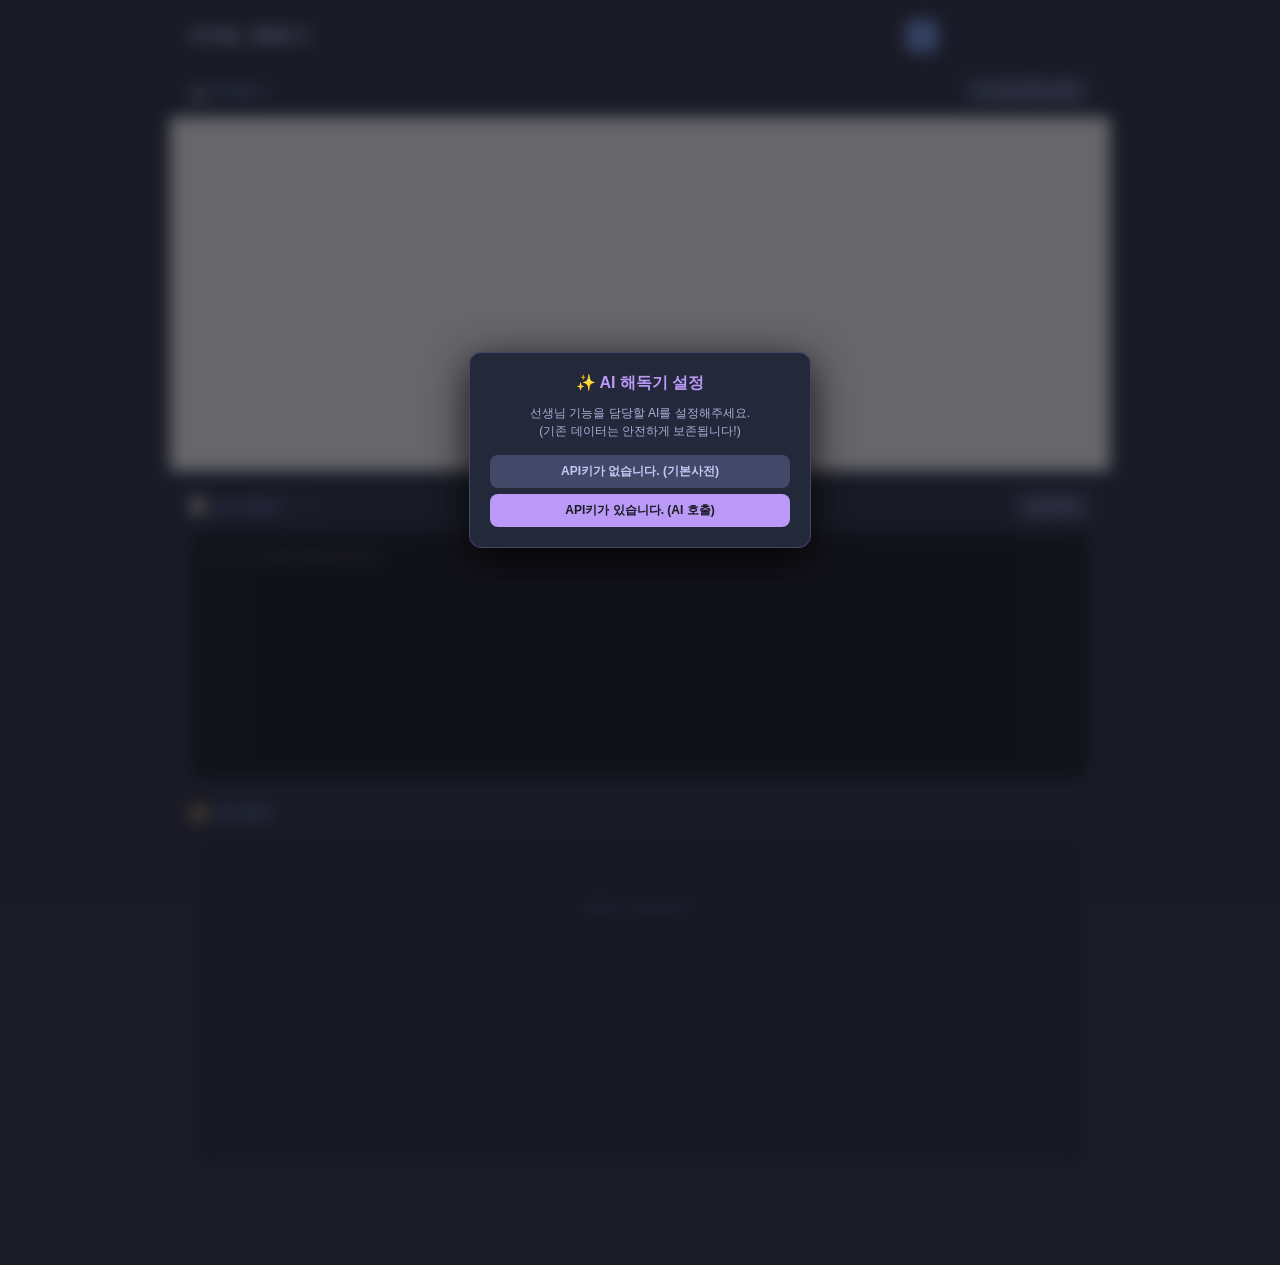
==== htmlcode.html @ d8a6dd20 "Update htmlcode.html" ====
<!DOCTYPE html>
<html lang="ko">
<head>
    <meta charset="UTF-8">
    <meta name="viewport" content="width=device-width, initial-scale=1.0, maximum-scale=1.0, user-scalable=no">
    <title>HTML 해독기</title>
    <style>
        body { background: #1a1b26; color: #a9b1d6; font-family: 'Malgun Gothic', sans-serif; margin: 0; padding: 20px; padding-bottom: 100px; display: flex; justify-content: center; overflow-x: hidden; }
        .app-wrapper { width: 100%; max-width: 900px; transition: filter 0.3s; }
        .blurred { filter: blur(8px) brightness(0.6); pointer-events: none; user-select: none; }
        .app-container { display: flex; flex-direction: column; gap: 20px; }
        
        .top-nav-bar { display: flex; justify-content: space-between; align-items: center; margin-bottom: 5px; flex-wrap: wrap; gap: 10px; }
        .tracker-title { font-size: 20px; font-weight: bold; color: #c0caf5; display: flex; align-items: center; gap: 10px; }
        .slot-container { display: flex; gap: 6px; }
        .slot-btn { background: #24283b; color: #565f89; border: 1px solid #414868; border-radius: 6px; width: 32px; height: 32px; font-size: 14px; font-weight: bold; cursor: pointer; transition: 0.2s; padding: 0; }
        .slot-btn.active { background: #7aa2f7; color: #1a1b26; border-color: #7aa2f7; }
        .section-title { font-size: 14px; font-weight: bold; color: #7aa2f7; margin-bottom: 10px; display: flex; align-items: center; justify-content: space-between; }
        
        .box-base { background: #24283b; border: 1px solid #414868; border-radius: 12px; padding: 15px; }
        
        .preview-box {
            background: #fff radial-gradient(#e2e8f0 1px, transparent 0);
            background-size: 15px 15px;
            border-top: 2px dashed #565f89;
            border-bottom: 2px dashed #565f89;
            border-left: none;
            border-right: none;
            border-radius: 0;
            margin: 0 -20px;
            padding: 22px 16px 24px 16px;
            height: 356px;
            box-sizing: border-box;
            overflow-y: auto;
            overflow-x: hidden;
            color: #333;
            font-family: system-ui, -apple-system, 'Noto Sans KR', sans-serif;
            -webkit-text-size-adjust: 100%;
        }

        .preview-box * {
            box-sizing: border-box !important;
        }

        .preview-highlight {
            outline: 2px solid rgba(247, 118, 142, 0.5) !important;
            outline-offset: -2px !important;
            box-shadow: inset 0 0 10px rgba(247, 118, 142, 0.15) !important;
            transition: outline 0.1s, box-shadow 0.1s;
            position: relative;
            z-index: 10;
        }
        
        .code-textarea { width: 100%; height: 250px; background: #16161e; color: #9ece6a; border: 1px solid #414868; border-radius: 12px; padding: 15px; font-family: Consolas, monospace; font-size: 13px; box-sizing: border-box; outline: none; resize: vertical; line-height: 1.5; }
        .code-textarea:focus { border-color: #7aa2f7; box-shadow: 0 0 0 2px rgba(122, 162, 247, 0.2); }
        .code-textarea::selection { background: #364A82; color: #fff; }
        .structure-box { min-height: 300px; max-height: 500px; overflow-y: auto; }
        
        .usage-bar { display: none; background: rgba(187, 154, 247, 0.1); border: 1px dashed #bb9af7; border-radius: 8px; padding: 12px 15px; align-items: center; justify-content: space-between; margin-bottom: 5px; }
        .usage-bar.active { display: flex; }
        .usage-text { font-size: 12px; font-weight: bold; color: #bb9af7; }
        .usage-subtext { font-size: 11px; color: #a9b1d6; }

        .tree-node { margin: 4px 0; font-size: 13px; line-height: 1.4; }
        .tree-summary { display: inline-block; padding: 6px 10px; background: #1f2335; border: 1px solid #414868; border-radius: 6px; cursor: pointer; transition: 0.2s; color: #c0caf5; user-select: none; font-weight: bold; }
        .tree-summary:hover { background: #7aa2f7; color: #1a1b26; border-color: #7aa2f7; }
        .prop-list { margin: 5px 0 10px 15px; display: flex; flex-direction: column; gap: 4px; }
        .prop-item { display: flex; padding: 4px 8px; background: #1a1b26; border: 1px dashed #414868; border-radius: 4px; cursor: pointer; font-size: 12px; transition: 0.2s; color: #a9b1d6; }
        .prop-item:hover { background: #364A82; color: #fff; border-color: #7aa2f7; }
        .prop-name { color: #9ece6a; font-weight: bold; width: 140px; flex-shrink: 0; }
        .prop-value { color: #c0caf5; text-overflow: ellipsis; overflow: hidden; white-space: nowrap; }
        .tree-children { margin-left: 15px; padding-left: 10px; border-left: 2px dashed #414868; margin-top: 4px; display: flex; flex-direction: column; }
        .badge { display: inline-block; padding: 2px 6px; border-radius: 4px; font-size: 11px; font-weight: bold; margin-right: 6px; background: #414868; color: #a9b1d6; }
        .badge.box { background: #7aa2f7; color: #1a1b26; }
        .badge.text { background: #bb9af7; color: #1a1b26; }
        .badge.special { background: #f7768e; color: #1a1b26; }
        .empty-msg { text-align: center; color: #565f89; font-size: 13px; margin-top: 50px; }
        
        .action-btn { background: #414868; color: #c0caf5; border: none; border-radius: 6px; padding: 6px 12px; font-size: 12px; font-weight: bold; cursor: pointer; transition: 0.2s; }
        details > summary { list-style: none; }
        details > summary::-webkit-details-marker { display: none; }
        details[open] > summary { background: #364A82; border-color: #7aa2f7; color: #fff; }

        ::-webkit-scrollbar { width: 8px; }
        ::-webkit-scrollbar-track { background: #1a1b26; }
        ::-webkit-scrollbar-thumb { background: #414868; border-radius: 4px; }
        
        .bulb-btn { position: fixed; bottom: 30px; right: 30px; width: 55px; height: 55px; border-radius: 50%; background: #bb9af7; color: #1a1b26; font-size: 26px; display: none; align-items: center; justify-content: center; box-shadow: 0 4px 15px rgba(0,0,0,0.6); cursor: pointer; z-index: 10000; border: none; transition: transform 0.2s, filter 0.2s; }
        .bulb-btn:hover { filter: brightness(1.1); transform: scale(1.05); }

        .explanation-popup { position: fixed; bottom: 25px; left: 25px; width: 330px; background: #1f2335; border: 2px solid #bb9af7; border-radius: 12px; padding: 15px; box-shadow: 0 10px 30px rgba(0,0,0,0.6); z-index: 9999; display: flex; flex-direction: column; gap: 8px; transform: translateX(-150%); opacity: 0; visibility: hidden; pointer-events: none; transition: transform 0.4s cubic-bezier(0.175, 0.885, 0.32, 1.275), opacity 0.4s, visibility 0.4s; }
        .explanation-popup.show { transform: translateX(0); opacity: 1; visibility: visible; pointer-events: auto; }
        
        .popup-header { display: flex; justify-content: space-between; align-items: center; border-bottom: 1px dashed #414868; padding-bottom: 6px; }
        .popup-title { color: #bb9af7; font-weight: bold; font-size: 14px; display: flex; align-items: center; gap: 6px; }
        
        .popup-reset-btn { font-size: 11px; font-weight: bold; border: 1px solid #414868; padding: 3px 6px; border-radius: 4px; background: transparent; color: #a9b1d6; cursor: pointer; transition: 0.2s; }
        .popup-reset-btn:hover { color: #f7768e; border-color: #f7768e; }
        .popup-min-btn { background: none; border: none; color: #a9b1d6; font-size: 24px; cursor: pointer; padding: 0; font-weight: bold; line-height: 1; margin-top: -4px; transition: 0.2s; }
        .popup-min-btn:hover { color: #bb9af7; }
        .popup-close-btn { background: none; border: none; color: #a9b1d6; font-size: 20px; cursor: pointer; padding: 0; line-height: 1; transition: 0.2s; }
        .popup-close-btn:hover { color: #f7768e; }
        
        .popup-prop-name { color: #1a1b26; font-weight: bold; font-size: 14px; background: #bb9af7; padding: 5px; border-radius: 6px; text-align: center; margin-bottom: 2px; }
        
        .chat-log { max-height: 250px; overflow-y: auto; padding-right: 5px; display: flex; flex-direction: column; gap: 8px; margin-top: 5px; }
        .chat-msg { font-size: 13px; line-height: 1.5; padding: 10px; border-radius: 8px; word-break: keep-all; }
        .chat-msg.ai { background: #24283b; color: #c0caf5; border: 1px solid #414868; border-top-left-radius: 0; }
        .chat-msg.user { background: #364A82; color: #fff; align-self: flex-end; border-top-right-radius: 0; }
        
        .ai-req-btn { background: transparent; border: 1px solid #bb9af7; color: #bb9af7; width: 100%; padding: 10px; border-radius: 8px; font-size: 13px; font-weight: bold; cursor: pointer; transition: 0.2s; margin-top: 5px; }
        .chat-input-row { display: flex; gap: 5px; margin-top: 5px; }
        .chat-input { flex: 1; background: #1a1b26; border: 1px solid #414868; color: #c0caf5; padding: 8px 12px; border-radius: 20px; font-size: 12px; outline: none; }
        .chat-send-btn { background: #bb9af7; color: #1a1b26; border: none; border-radius: 20px; padding: 0 12px; font-weight: bold; cursor: pointer; font-size: 12px; }

        .intro-overlay { position: fixed; top: 0; left: 0; width: 100%; height: 100%; z-index: 10000; display: flex; justify-content: center; align-items: center; background: rgba(26, 27, 38, 0.4); }
        .intro-box { background: #24283b; border: 1px solid #414868; border-radius: 12px; padding: 20px; width: 90%; max-width: 300px; box-shadow: 0 10px 40px rgba(0,0,0,0.8); display: flex; flex-direction: column; gap: 10px; text-align: center; }
        .intro-box h2 { margin: 0; font-size: 16px; color: #bb9af7; }
        .intro-box p { margin: 0; font-size: 12px; color: #a9b1d6; line-height: 1.5; }
        .intro-btn-group { display: flex; flex-direction: column; gap: 6px; margin-top: 5px; }
        .intro-btn { padding: 8px; font-size: 12px; font-weight: bold; border-radius: 8px; border: none; cursor: pointer; transition: 0.2s; }
        .btn-no-api { background: #414868; color: #c0caf5; }
        .btn-yes-api { background: #bb9af7; color: #1a1b26; }
        .api-input-container { display: none; flex-direction: column; gap: 8px; margin-top: 5px; }
        .api-input { padding: 8px; border-radius: 8px; border: 1px solid #414868; background: #1a1b26; color: #c0caf5; outline: none; font-size: 12px; }

        @media (hover: hover) {
            .action-btn:hover, .slot-btn:hover:not(.active) { background: #414868; color: #c0caf5; }
            .popup-close-btn:hover { color: #f7768e; }
            .intro-btn:hover { filter: brightness(1.1); }
            .ai-req-btn:hover { background: #bb9af7; color: #1a1b26; }
        }
        @media (max-width: 768px) {
            .explanation-popup { left: 50%; bottom: 20px; transform: translate(-50%, 150%); width: 90vw; max-width: 330px; }
            .explanation-popup.show { transform: translate(-50%, 0); }
        }
    </style>
</head>
<body>

    <div id="introOverlay" class="intro-overlay">
        <div class="intro-box">
            <h2>✨ AI 해독기 설정</h2>
            <p>선생님 기능을 담당할 AI를 설정해주세요.<br>(기존 데이터는 안전하게 보존됩니다!)</p>
            <div class="intro-btn-group" id="introBtnGroup">
                <button class="intro-btn btn-no-api" onclick="selectNoApi()">API키가 없습니다. (기본사전)</button>
                <button class="intro-btn btn-yes-api" onclick="selectYesApi()">API키가 있습니다. (AI 호출)</button>
            </div>
            <div class="api-input-container" id="apiInputContainer">
                <input type="text" id="introApiInput" class="api-input" placeholder="AIzaSy... (API 키 붙여넣기)">
                <button class="intro-btn btn-yes-api" onclick="submitApiKey()">입력 완료 및 시작</button>
            </div>
        </div>
    </div>

    <div id="appWrapper" class="app-wrapper blurred">
        <div class="app-container">
            <div class="top-nav-bar">
                <div class="tracker-title">HTML 해독기</div>
                <div class="slot-container">
                    <button class="slot-btn active" id="slot-1" onclick="switchSlot(1)">1</button>
                    <button class="slot-btn" id="slot-2" onclick="switchSlot(2)">2</button>
                    <button class="slot-btn" id="slot-3" onclick="switchSlot(3)">3</button>
                    <button class="slot-btn" id="slot-4" onclick="switchSlot(4)">4</button>
                    <button class="slot-btn" id="slot-5" onclick="switchSlot(5)">5</button>
                </div>
            </div>

            <div>
                <div class="section-title">
                    <span>💻 미리보기</span>
                    <button class="action-btn" id="toggleTrackerBtn" onclick="toggleTracker()">🔍 위치 추적: OFF</button>
                </div>
                <div id="previewBox" class="preview-box"></div>
            </div>

            <div>
                <!-- 👇 신규 추가: 코드 편집기 글자수 표시 기능 적용 -->
                <div class="section-title">
                    <span style="display:flex; align-items:center; gap:8px;">
                        📝 코드 편집기 
                        <span id="charCount" style="font-size:12px; color:#565f89; font-weight:normal;">(0자)</span>
                    </span>
                    <button class="action-btn" onclick="copyCode()">코드 복사</button>
                </div>
                <div class="code-editor-container">
                    <textarea id="codeEditor" class="code-textarea" placeholder="여기에 코드를 붙여넣으세요."></textarea>
                </div>
            </div>

            <div id="usageBar" class="usage-bar">
                <span class="usage-text" id="usageCountText">오늘 AI 질문: 0회 / 500회 (매일 밤 12시 초기화)</span>
                <span class="usage-subtext">Gemini 3.5 Flash-Lite 가동 중</span>
            </div>

            <div>
                <div class="section-title">📁 구조 분석</div>
                <div id="structureBox" class="box-base structure-box">
                    <div class="empty-msg">분석 결과가 나타납니다.</div>
                </div>
            </div>
        </div>
    </div>

    <button id="bulbBtn" class="bulb-btn" onclick="maximizeExplanation()">💡</button>

    <div id="explanationPopup" class="explanation-popup">
        <div class="popup-header">
            <div style="display:flex; gap:8px; align-items:center;">
                <span class="popup-title">✨ AI 코딩 상담소</span>
                <button class="popup-reset-btn" onclick="resetCurrentChat()">🔄 초기화</button>
            </div>
            <div style="display:flex; gap:12px; align-items:center;">
                <button class="popup-min-btn" onclick="minimizeExplanation()">−</button>
                <button class="popup-close-btn" onclick="closeExplanation()">✕</button>
            </div>
        </div>
        <div class="popup-prop-name" id="popupPropName">속성 이름</div>
        <div id="chatLog" class="chat-log"></div>
        <div class="chat-input-row" id="chatInputRow" style="display: none;">
            <input type="text" id="chatInput" class="chat-input" placeholder="궁금한 점을 더 물어보세요!" onkeypress="if(event.key==='Enter') sendChatMsg()">
            <button class="chat-send-btn" onclick="sendChatMsg()">전송</button>
        </div>
    </div>

    <script>
        const $ = id => document.getElementById(id);
        const MODEL_NAME = "gemini-3.5-flash-lite";
        const MAX_USAGE = 500;
        
        let geminiApiKey = null, currentSlot = 1, chatMemories = {}, currKey = '', currVal = '';
        let isTrackerOn = false, domElementMap = [];

        const UI = {
            app: $('appWrapper'), intro: $('introOverlay'), usageBar: $('usageBar'), usageTxt: $('usageCountText'),
            preview: $('previewBox'), editor: $('codeEditor'), tree: $('structureBox'),
            bulb: $('bulbBtn'), popup: $('explanationPopup'), log: $('chatLog'), chatRow: $('chatInputRow'), chatIn: $('chatInput'), propName: $('popupPropName')
        };
        const store = { get: k => localStorage.getItem(k), set: (k,v) => localStorage.setItem(k, v), getObj: k => JSON.parse(localStorage.getItem(k))||null, setObj: (k,v) => localStorage.setItem(k, JSON.stringify(v)) };

        window.onload = () => { loadData(1); const k = store.get('savedGeminiKey'); if(k) $('introApiInput').value = k; }

        const selectNoApi = () => { geminiApiKey = null; closeIntro(); };
        const selectYesApi = () => { $('introBtnGroup').style.display = 'none'; $('apiInputContainer').style.display = 'flex'; };
        const submitApiKey = () => {
            const k = $('introApiInput').value.trim();
            if(k) { geminiApiKey = k; store.set('savedGeminiKey', k); updateUsage(); closeIntro(); } else alert('API 키를 입력해주세요!');
        };
        const closeIntro = () => { UI.intro.style.display = 'none'; UI.app.classList.remove('blurred'); };

        function updateUsage() {
            if(!geminiApiKey) return;
            UI.usageBar.classList.add('active');
            const today = new Date().toDateString();
            let data = store.getObj('geminiUsage') || { d: today, c: 0 };
            if (data.d !== today) { data = { d: today, c: 0 }; store.setObj('geminiUsage', data); }
            
            let stat = data.c >= MAX_USAGE ? `<span style="color:#f7768e;">(100% 소진! 내일 초기화)</span>` : 
                       data.c >= 450 ? `<span style="color:#e0af68;">(한도 임박! 내일 초기화)</span>` : `<span style="color:#a9b1d6;">(매일 밤 12시 초기화)</span>`;
            UI.usageTxt.innerHTML = `오늘 질문: ${data.c}회 / ${MAX_USAGE}회 ${stat}`;
        }
        function incUsage() { let d = store.getObj('geminiUsage') || {d: new Date().toDateString(), c: 0}; d.c++; store.setObj('geminiUsage', d); updateUsage(); }

        const addMsg = (role, html) => { UI.log.insertAdjacentHTML('beforeend', `<div class="chat-msg ${role}">${html}</div>`); UI.log.scrollTop = UI.log.scrollHeight; };
        const formatAi = t => t.replace(/\n/g, '<br>').replace(/\*\*(.*?)\*\*/g, '<b style="color:#bb9af7;">$1</b>');

        function renderChat() {
            UI.log.innerHTML = '';
            const history = chatMemories[currKey];
            if (history && history.length > 0) {
                history.forEach(m => addMsg(m.r==='user'?'user':'ai', m.html));
                UI.chatRow.style.display = geminiApiKey ? 'flex' : 'none';
            } else {
                addMsg('ai', explanationFallback[currKey] || `<b>[${UI.propName.textContent}]</b><br><br>숫자나 색상을 변경하며 디자인 변화를 관찰해보세요!`);
                if (geminiApiKey) {
                    if ((store.getObj('geminiUsage')||{}).c >= MAX_USAGE) {
                        addMsg('ai', '<span style="color:#f7768e; font-weight:bold;">오늘 무료 사용량을 모두 소진했습니다.</span>');
                        UI.chatRow.style.display = 'none';
                    } else {
                        addMsg('ai', `<button class="ai-req-btn" onclick="reqAi()">✨ AI 선생님에게 상세 해석 맡기기</button>`);
                        UI.chatRow.style.display = 'none'; 
                    }
                } else UI.chatRow.style.display = 'none';
            }
            UI.log.scrollTop = UI.log.scrollHeight;
        }

        const resetCurrentChat = () => { chatMemories[currKey] = []; renderChat(); };

        const callAPI = async (contents) => {
            try {
                const res = await fetch(`https://generativelanguage.googleapis.com/v1beta/models/${MODEL_NAME}:generateContent?key=${geminiApiKey}`, {
                    method: 'POST', headers: { 'Content-Type': 'application/json' }, body: JSON.stringify({ contents })
                });
                const d = await res.json();
                if(d.error) throw new Error(d.error.message);
                incUsage(); return d.candidates[0].content.parts[0].text;
            } catch (e) { return null; }
        };

        const reqAi = async () => {
            UI.log.lastChild.remove();
            const id = 'l_'+Date.now(); addMsg('ai', `<span id="${id}">설명을 떠올리고 있어요...💭</span>`);
            const q = `현재 '${currKey}: ${currVal};' 설정이 사용됨. 뜻과 동작 원리를 초보자가 100% 이해할 수 있게 쉽지만 구체적인 3문장으로 쉽고 친절히 답해줘.`;
            const txt = await callAPI([{ role: 'user', parts: [{text: q}] }]);
            if($(id)) $(id).parentElement.remove();
            if(txt) { chatMemories[currKey] = [{ r: 'model', html: formatAi(txt) }]; renderChat(); } 
            else addMsg('ai', '<span style="color:#f7768e;">통신 실패. 한도 초과 또는 오류입니다.</span>');
        };

        const sendChatMsg = async () => {
            const m = UI.chatIn.value.trim(); if(!m) return;
            UI.chatIn.value = ''; chatMemories[currKey].push({ r: 'user', html: m }); renderChat();
            
            const id = 'l_'+Date.now(); addMsg('ai', `<span id="${id}">작성 중...💭</span>`);
            let ctx = [{ role: 'user', parts: [{ text: `초보자 코딩 강사. 속성: '${currKey}'(값:'${currVal}'). 쉽고 구체적인 설명 사용.` }] }];
            chatMemories[currKey].forEach(h => ctx.push({ role: h.r==='model'?'model':'user', parts: [{ text: h.html }] }));
            
            const txt = await callAPI(ctx);
            if($(id)) $(id).parentElement.remove();
            if(txt) { chatMemories[currKey].push({ r: 'model', html: formatAi(txt) }); renderChat(); }
            else { addMsg('ai', '<span style="color:#f7768e;">통신 실패.</span>'); chatMemories[currKey].pop(); }
        };

        const dict = { 'background':'🎨 배경','background-color':'🎨 배경색','color':'🖍️ 글자색','border':'🔲 테두리','border-radius':'↪️ 라운드','padding':'↔️ 안쪽 여백','margin':'↔️ 바깥 여백','width':'📏 너비','max-width':'📏 최대 너비','height':'↕️ 높이','font-size':'🅰️ 글자 크기','font-weight':'𝐁 굵기','text-align':'📑 정렬','display':'📐 배치 방식','justify-content':'가로 정렬','align-items':'세로 정렬','gap':'틈(간격)','position':'📍 위치 기준','transform':'🔄 변형','z-index':'겹침 순서','box-sizing':'크기 계산법','opacity':'👻 투명도' };
        const explanationFallback = { 'margin':'<b>거리두기</b> 구역입니다.','padding':'<b>뽁뽁이(완충재)</b> 구역입니다.','border-radius':'<b>사포로 둥글게</b> 가는 효과입니다.','display':'<b>마법의 지휘관(Flex)</b>입니다.' };

        function parseHTML(html) {
            const rx = /(<!--[\s\S]*?-->)|<(\/?)([a-zA-Z0-9\-]+)([^>]*?)>|([^<]+)/g;
            let tokens = [], m;
            while ((m = rx.exec(html)) !== null) {
                if(m[1] || (!m[3] && (m[5]||'').trim() === '')) continue;
                tokens.push({ isTag: !!m[3], isClose: m[2]==='/', name: m[3]?m[3].toLowerCase():null, attrs: m[4]||'', text: m[0], raw: (m[5]||'').trim(), s: m.index, e: rx.lastIndex });
            }
            let root = { n: 'root', c: [], s: 0, oe: html.length, e: html.length }, stack = [root];
            const voids = ['br','hr','img','input'];
            for (let t of tokens) {
                let p = stack[stack.length - 1];
                if (t.isTag && !t.isClose) {
                    let node = { n: t.name, s: t.s, oe: t.e, e: t.e, c: [], a: t.attrs }; p.c.push(node);
                    if (!voids.includes(t.name)) stack.push(node);
                } else if (t.isTag && t.isClose) {
                    for (let i = stack.length - 1; i >= 1; i--) if (stack[i].n === t.name) { stack[i].e = t.e; stack.length = i; break; }
                } else if (!t.isTag) p.c.push({ n: '#t', txt: t.raw, s: t.s, e: t.e });
            }
            return root.c;
        }

        const transTag = (n, t) => n==='div'?{b:'box',t:'📦 상자'}:n==='span'?{b:'text',t:'🏷️ 글자'}:n==='details'?{b:'special',t:'📂 펼치기 틀'}:n==='summary'?{b:'special',t:'▶ 제목'}:n==='#t'?{b:'',t:`📝 "${t.length>15?t.substring(0,15)+'...':t}"`}:{b:'',t:`<${n}>`};

        function getStyles(a) {
            const m = (a||'').match(/style\s*=\s*(["'])(.*?)\1/i); if(!m) return [];
            return m[2].replace(/\/\*[\s\S]*?\*\//g, '').split(';').filter(r=>r.trim()).map(r => {
                const p = r.split(':'); return p.length>1 ? { k: p[0].trim().toLowerCase(), v: p.slice(1).join(':').trim() } : null;
            }).filter(Boolean);
        }

        /* 👇 신규 추가: 구조 분석을 접기/펴기 방식에서 한눈에 펼쳐진 블록형 목록 방식으로 변경 */
        function renderTree(nodes) {
            return nodes.map(nd => {
                const info = transTag(nd.n, nd.txt), styles = getStyles(nd.a);
                let h = `<div class="tree-node">`;
                if (nd.n === '#t' || nd.n === 'br') h += `<div class="tree-summary" onclick="hlTag(event, ${nd.s}, ${nd.e}, '${nd.n}', '${info.t}')">${info.t}</div>`;
                else {
                    h += `<div><div class="tree-summary" onclick="hlTag(event, ${nd.s}, ${nd.e}, '${nd.n}', '${info.t}')" style="margin-bottom: 4px;">${info.b?`<span class="badge ${info.b}">${info.b.toUpperCase()}</span>`:''}${info.t} (${styles.length})</div>`;
                    if (styles.length) h += `<div class="prop-list">` + styles.map(p => `<div class="prop-item" onclick="hlProp(event, ${nd.s}, ${nd.oe}, '${p.k}', '${dict[p.k]||p.k}', '${p.v.replace(/'/g,"\\'").replace(/"/g,'&quot;')}')"><span class="prop-name">${dict[p.k]||p.k}</span><span class="prop-value">${p.v}</span></div>`).join('') + `</div>`;
                    if (nd.c.length) h += `<div class="tree-children">${renderTree(nd.c)}</div>`;
                    h += `</div>`;
                }
                return h + `</div>`;
            }).join('');
        }

        function toggleTracker() {
            isTrackerOn = !isTrackerOn;
            const btn = $('toggleTrackerBtn');
            if (isTrackerOn) {
                btn.innerHTML = '🔍 위치 추적: ON';
                btn.style.background = '#bb9af7';
                btn.style.color = '#1a1b26';
                highlightTargetElement(); 
            } else {
                btn.innerHTML = '🔍 위치 추적: OFF';
                btn.style.background = '#414868';
                btn.style.color = '#c0caf5';
                clearHighlight();
            }
        }

        function clearHighlight() {
            const els = UI.preview.querySelectorAll('.preview-highlight');
            els.forEach(el => el.classList.remove('preview-highlight'));
        }

        function highlightTargetElement() {
            if (!isTrackerOn) return;
            clearHighlight();
            
            const cursorPos = UI.editor.selectionStart;
            let targetIndex = -1;
            
            for (let i = 0; i < domElementMap.length; i++) {
                const node = domElementMap[i];
                if (cursorPos >= node.s && cursorPos <= node.e) {
                    targetIndex = i;
                }
            }
            
            if (targetIndex !== -1) {
                const domElements = UI.preview.querySelectorAll('*');
                if (domElements[targetIndex]) {
                    domElements[targetIndex].classList.add('preview-highlight');
                }
            }
        }

        /* 👇 신규 추가: 코드 편집기에 글자가 입력될 때마다 실시간으로 글자 수를 계산해서 화면에 적용 */
        UI.editor.addEventListener('input', () => { 
            UI.preview.innerHTML = UI.editor.value; 
            analyzeCode(UI.editor.value); 
            store.set('htmlCodeSlot_'+currentSlot, UI.editor.value); 
            $('charCount').textContent = `(${UI.editor.value.length.toLocaleString()}자)`;
        });
        
        UI.editor.addEventListener('click', highlightTargetElement);
        UI.editor.addEventListener('keyup', highlightTargetElement);
        
        function analyzeCode(html) { 
            const ast = parseHTML(html);
            UI.tree.innerHTML = !html.trim() ? '<div class="empty-msg">결과가 나타납니다.</div>' : renderTree(ast); 
            
            domElementMap = [];
            function mapElements(nodes) {
                for(let nd of nodes) {
                    if(nd.n !== '#t') { 
                        domElementMap.push(nd);
                        if(nd.c && nd.c.length > 0) mapElements(nd.c);
                    }
                }
            }
            mapElements(ast);
            if(isTrackerOn) highlightTargetElement();
        }

        function openPop(k, kn, v) { 
            currKey = k; currVal = v; 
            UI.propName.textContent = kn; 
            renderChat();
            UI.popup.classList.remove('show');
            UI.bulb.style.display = 'flex';
        }
        
        const maximizeExplanation = () => { UI.bulb.style.display = 'none'; UI.popup.classList.add('show'); };
        const minimizeExplanation = () => { UI.popup.classList.remove('show'); UI.bulb.style.display = 'flex'; };
        const closeExplanation = () => { UI.popup.classList.remove('show'); UI.bulb.style.display = 'none'; };

        function hlTag(e, s, end, n, kn) {
            if(e) e.stopPropagation(); UI.editor.focus({preventScroll:true}); UI.editor.setSelectionRange(s, end);
            if(n && n !== '#t') openPop(['div','details','span'].includes(n)?n:'태그', kn, '전체');
            highlightTargetElement(); 
        }

        function hlProp(e, s, oe, k, kn, v) {
            e.stopPropagation(); const c = UI.editor.value, tc = c.substring(s, oe), rx = new RegExp(`(?<![\\w-])${k.replace(/-/g, '\\-')}\\s*:\\s*[^;"]+`, 'i'), m = tc.match(rx);
            UI.editor.focus({preventScroll:true});
            if (m) UI.editor.setSelectionRange(s + m.index, s + m.index + m[0].length); else UI.editor.setSelectionRange(s, oe);
            openPop(k, kn, v);
            highlightTargetElement(); 
        }

        function switchSlot(num) {
            if(currentSlot===num) return; store.set('htmlCodeSlot_'+currentSlot, UI.editor.value); currentSlot=num;
            document.querySelectorAll('.slot-btn').forEach(b => b.classList.remove('active')); $('slot-'+num).classList.add('active'); loadData(num); closeExplanation();
        }

        function loadData(n) { UI.editor.value = store.get('htmlCodeSlot_'+n)||''; UI.editor.dispatchEvent(new Event('input')); }
        const copyCode = () => !UI.editor.value ? alert('내용이 없습니다.') : navigator.clipboard.writeText(UI.editor.value).then(()=>alert('복사 완료!'));

        if (window.visualViewport) {
            const adjustKeyboard = () => {
                let offset = window.innerHeight - (window.visualViewport.height + window.visualViewport.offsetTop);
                if (offset < 0) offset = 0;
                
                const popupBase = window.innerWidth <= 768 ? 20 : 25;
                UI.popup.style.bottom = (offset + popupBase) + 'px';
                UI.bulb.style.bottom = (offset + 30) + 'px';
            };
            window.visualViewport.addEventListener('resize', adjustKeyboard);
            window.visualViewport.addEventListener('scroll', adjustKeyboard);
        }
    </script>
</body>
</html>
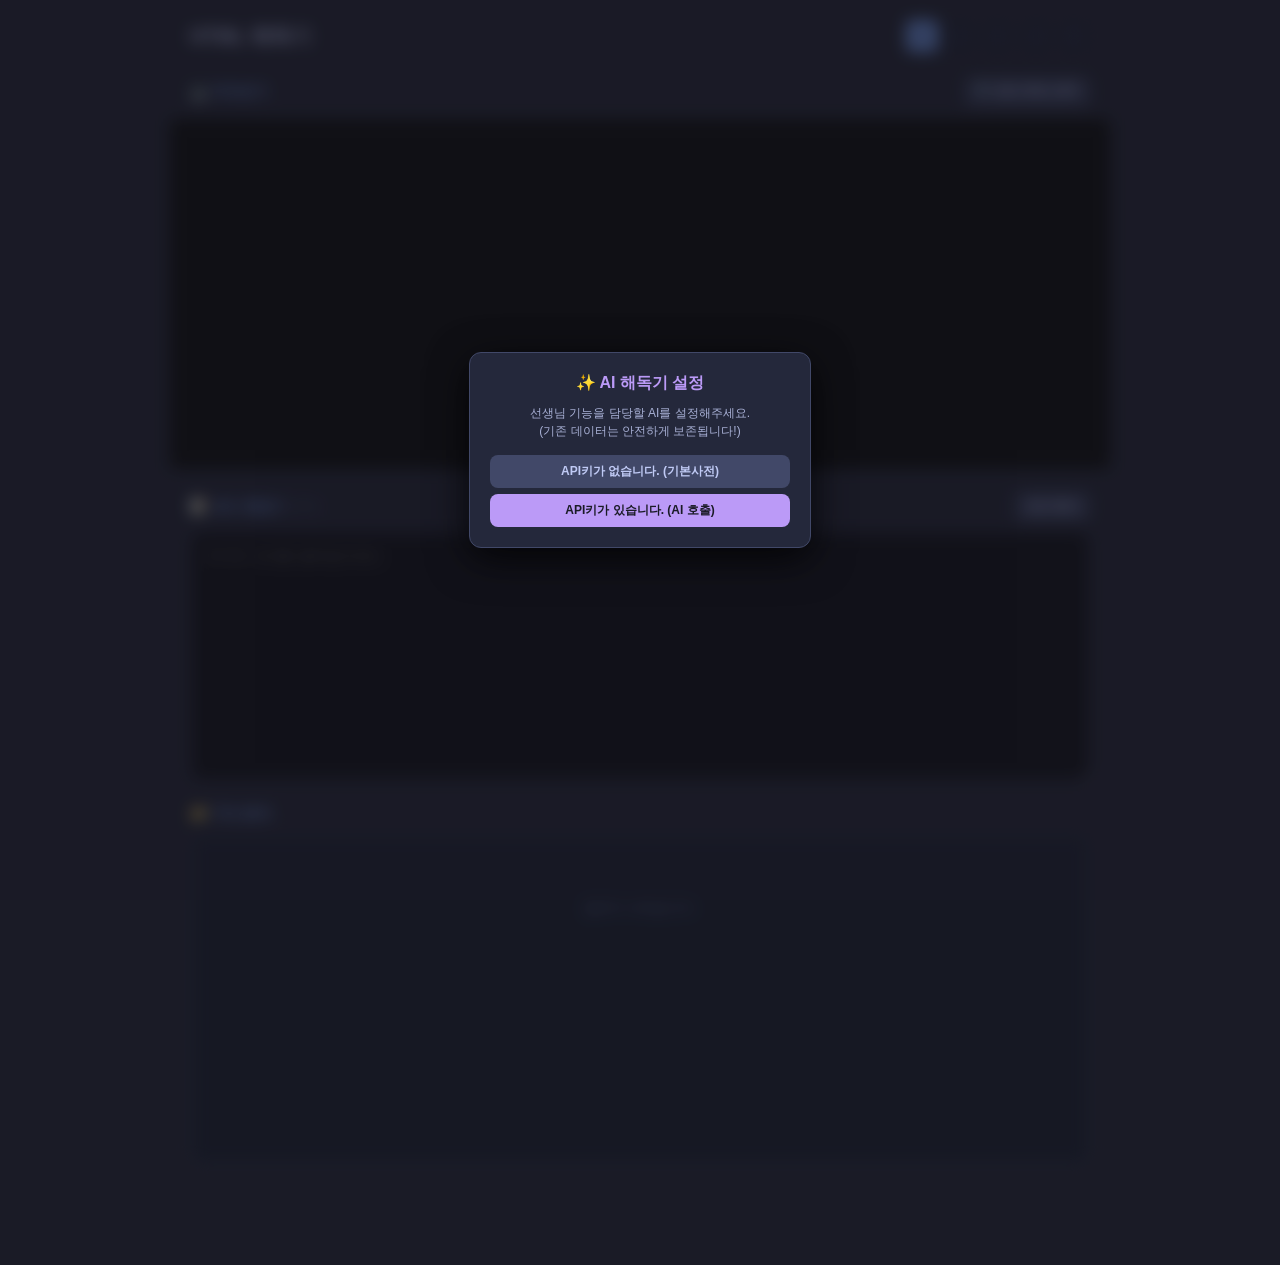
==== commit 6c878b52: "Update htmlcode.html" ====
--- a/htmlcode.html
+++ b/htmlcode.html
@@ -9,58 +9,24 @@
         .app-wrapper { width: 100%; max-width: 900px; transition: filter 0.3s; }
         .blurred { filter: blur(8px) brightness(0.6); pointer-events: none; user-select: none; }
         .app-container { display: flex; flex-direction: column; gap: 20px; }
-        
         .top-nav-bar { display: flex; justify-content: space-between; align-items: center; margin-bottom: 5px; flex-wrap: wrap; gap: 10px; }
         .tracker-title { font-size: 20px; font-weight: bold; color: #c0caf5; display: flex; align-items: center; gap: 10px; }
         .slot-container { display: flex; gap: 6px; }
         .slot-btn { background: #24283b; color: #565f89; border: 1px solid #414868; border-radius: 6px; width: 32px; height: 32px; font-size: 14px; font-weight: bold; cursor: pointer; transition: 0.2s; padding: 0; }
         .slot-btn.active { background: #7aa2f7; color: #1a1b26; border-color: #7aa2f7; }
         .section-title { font-size: 14px; font-weight: bold; color: #7aa2f7; margin-bottom: 10px; display: flex; align-items: center; justify-content: space-between; }
-        
         .box-base { background: #24283b; border: 1px solid #414868; border-radius: 12px; padding: 15px; }
-        
-        .preview-box {
-            background: #fff radial-gradient(#e2e8f0 1px, transparent 0);
-            background-size: 15px 15px;
-            border-top: 2px dashed #565f89;
-            border-bottom: 2px dashed #565f89;
-            border-left: none;
-            border-right: none;
-            border-radius: 0;
-            margin: 0 -20px;
-            padding: 22px 16px 24px 16px;
-            height: 356px;
-            box-sizing: border-box;
-            overflow-y: auto;
-            overflow-x: hidden;
-            color: #333;
-            font-family: system-ui, -apple-system, 'Noto Sans KR', sans-serif;
-            -webkit-text-size-adjust: 100%;
-        }
-
-        .preview-box * {
-            box-sizing: border-box !important;
-        }
-
-        .preview-highlight {
-            outline: 2px solid rgba(247, 118, 142, 0.5) !important;
-            outline-offset: -2px !important;
-            box-shadow: inset 0 0 10px rgba(247, 118, 142, 0.15) !important;
-            transition: outline 0.1s, box-shadow 0.1s;
-            position: relative;
-            z-index: 10;
-        }
-        
+        .preview-box { background: #111 radial-gradient(#333 1px, transparent 0); background-size: 15px 15px; border-top: 2px dashed #565f89; border-bottom: 2px dashed #565f89; border-left: none; border-right: none; border-radius: 0; margin: 0 -20px; padding: 22px 16px 24px 16px; height: 356px; box-sizing: border-box; overflow-y: auto; overflow-x: hidden; color: #333; font-family: system-ui, -apple-system, 'Noto Sans KR', sans-serif; -webkit-text-size-adjust: 100%; }
+        .preview-box * { box-sizing: border-box !important; }
+        .preview-highlight { outline: 2px solid rgba(247, 118, 142, 0.5) !important; outline-offset: -2px !important; box-shadow: inset 0 0 10px rgba(247, 118, 142, 0.15) !important; transition: outline 0.1s, box-shadow 0.1s; position: relative; z-index: 10; }
         .code-textarea { width: 100%; height: 250px; background: #16161e; color: #9ece6a; border: 1px solid #414868; border-radius: 12px; padding: 15px; font-family: Consolas, monospace; font-size: 13px; box-sizing: border-box; outline: none; resize: vertical; line-height: 1.5; }
         .code-textarea:focus { border-color: #7aa2f7; box-shadow: 0 0 0 2px rgba(122, 162, 247, 0.2); }
         .code-textarea::selection { background: #364A82; color: #fff; }
         .structure-box { min-height: 300px; max-height: 500px; overflow-y: auto; }
-        
         .usage-bar { display: none; background: rgba(187, 154, 247, 0.1); border: 1px dashed #bb9af7; border-radius: 8px; padding: 12px 15px; align-items: center; justify-content: space-between; margin-bottom: 5px; }
         .usage-bar.active { display: flex; }
         .usage-text { font-size: 12px; font-weight: bold; color: #bb9af7; }
         .usage-subtext { font-size: 11px; color: #a9b1d6; }
-
         .tree-node { margin: 4px 0; font-size: 13px; line-height: 1.4; }
         .tree-summary { display: inline-block; padding: 6px 10px; background: #1f2335; border: 1px solid #414868; border-radius: 6px; cursor: pointer; transition: 0.2s; color: #c0caf5; user-select: none; font-weight: bold; }
         .tree-summary:hover { background: #7aa2f7; color: #1a1b26; border-color: #7aa2f7; }
@@ -75,44 +41,34 @@
         .badge.text { background: #bb9af7; color: #1a1b26; }
         .badge.special { background: #f7768e; color: #1a1b26; }
         .empty-msg { text-align: center; color: #565f89; font-size: 13px; margin-top: 50px; }
-        
         .action-btn { background: #414868; color: #c0caf5; border: none; border-radius: 6px; padding: 6px 12px; font-size: 12px; font-weight: bold; cursor: pointer; transition: 0.2s; }
         details > summary { list-style: none; }
         details > summary::-webkit-details-marker { display: none; }
         details[open] > summary { background: #364A82; border-color: #7aa2f7; color: #fff; }
-
         ::-webkit-scrollbar { width: 8px; }
         ::-webkit-scrollbar-track { background: #1a1b26; }
         ::-webkit-scrollbar-thumb { background: #414868; border-radius: 4px; }
-        
         .bulb-btn { position: fixed; bottom: 30px; right: 30px; width: 55px; height: 55px; border-radius: 50%; background: #bb9af7; color: #1a1b26; font-size: 26px; display: none; align-items: center; justify-content: center; box-shadow: 0 4px 15px rgba(0,0,0,0.6); cursor: pointer; z-index: 10000; border: none; transition: transform 0.2s, filter 0.2s; }
         .bulb-btn:hover { filter: brightness(1.1); transform: scale(1.05); }
-
         .explanation-popup { position: fixed; bottom: 25px; left: 25px; width: 330px; background: #1f2335; border: 2px solid #bb9af7; border-radius: 12px; padding: 15px; box-shadow: 0 10px 30px rgba(0,0,0,0.6); z-index: 9999; display: flex; flex-direction: column; gap: 8px; transform: translateX(-150%); opacity: 0; visibility: hidden; pointer-events: none; transition: transform 0.4s cubic-bezier(0.175, 0.885, 0.32, 1.275), opacity 0.4s, visibility 0.4s; }
         .explanation-popup.show { transform: translateX(0); opacity: 1; visibility: visible; pointer-events: auto; }
-        
         .popup-header { display: flex; justify-content: space-between; align-items: center; border-bottom: 1px dashed #414868; padding-bottom: 6px; }
         .popup-title { color: #bb9af7; font-weight: bold; font-size: 14px; display: flex; align-items: center; gap: 6px; }
-        
         .popup-reset-btn { font-size: 11px; font-weight: bold; border: 1px solid #414868; padding: 3px 6px; border-radius: 4px; background: transparent; color: #a9b1d6; cursor: pointer; transition: 0.2s; }
         .popup-reset-btn:hover { color: #f7768e; border-color: #f7768e; }
         .popup-min-btn { background: none; border: none; color: #a9b1d6; font-size: 24px; cursor: pointer; padding: 0; font-weight: bold; line-height: 1; margin-top: -4px; transition: 0.2s; }
         .popup-min-btn:hover { color: #bb9af7; }
         .popup-close-btn { background: none; border: none; color: #a9b1d6; font-size: 20px; cursor: pointer; padding: 0; line-height: 1; transition: 0.2s; }
         .popup-close-btn:hover { color: #f7768e; }
-        
         .popup-prop-name { color: #1a1b26; font-weight: bold; font-size: 14px; background: #bb9af7; padding: 5px; border-radius: 6px; text-align: center; margin-bottom: 2px; }
-        
         .chat-log { max-height: 250px; overflow-y: auto; padding-right: 5px; display: flex; flex-direction: column; gap: 8px; margin-top: 5px; }
         .chat-msg { font-size: 13px; line-height: 1.5; padding: 10px; border-radius: 8px; word-break: keep-all; }
         .chat-msg.ai { background: #24283b; color: #c0caf5; border: 1px solid #414868; border-top-left-radius: 0; }
         .chat-msg.user { background: #364A82; color: #fff; align-self: flex-end; border-top-right-radius: 0; }
-        
         .ai-req-btn { background: transparent; border: 1px solid #bb9af7; color: #bb9af7; width: 100%; padding: 10px; border-radius: 8px; font-size: 13px; font-weight: bold; cursor: pointer; transition: 0.2s; margin-top: 5px; }
         .chat-input-row { display: flex; gap: 5px; margin-top: 5px; }
         .chat-input { flex: 1; background: #1a1b26; border: 1px solid #414868; color: #c0caf5; padding: 8px 12px; border-radius: 20px; font-size: 12px; outline: none; }
         .chat-send-btn { background: #bb9af7; color: #1a1b26; border: none; border-radius: 20px; padding: 0 12px; font-weight: bold; cursor: pointer; font-size: 12px; }
-
         .intro-overlay { position: fixed; top: 0; left: 0; width: 100%; height: 100%; z-index: 10000; display: flex; justify-content: center; align-items: center; background: rgba(26, 27, 38, 0.4); }
         .intro-box { background: #24283b; border: 1px solid #414868; border-radius: 12px; padding: 20px; width: 90%; max-width: 300px; box-shadow: 0 10px 40px rgba(0,0,0,0.8); display: flex; flex-direction: column; gap: 10px; text-align: center; }
         .intro-box h2 { margin: 0; font-size: 16px; color: #bb9af7; }
@@ -123,7 +79,6 @@
         .btn-yes-api { background: #bb9af7; color: #1a1b26; }
         .api-input-container { display: none; flex-direction: column; gap: 8px; margin-top: 5px; }
         .api-input { padding: 8px; border-radius: 8px; border: 1px solid #414868; background: #1a1b26; color: #c0caf5; outline: none; font-size: 12px; }
-
         @media (hover: hover) {
             .action-btn:hover, .slot-btn:hover:not(.active) { background: #414868; color: #c0caf5; }
             .popup-close-btn:hover { color: #f7768e; }
@@ -175,7 +130,6 @@
             </div>
 
             <div>
-                <!-- 👇 신규 추가: 코드 편집기 글자수 표시 기능 적용 -->
                 <div class="section-title">
                     <span style="display:flex; align-items:center; gap:8px;">
                         📝 코드 편집기 
@@ -227,25 +181,16 @@
         const $ = id => document.getElementById(id);
         const MODEL_NAME = "gemini-3.5-flash-lite";
         const MAX_USAGE = 500;
-        
         let geminiApiKey = null, currentSlot = 1, chatMemories = {}, currKey = '', currVal = '';
         let isTrackerOn = false, domElementMap = [];
 
-        const UI = {
-            app: $('appWrapper'), intro: $('introOverlay'), usageBar: $('usageBar'), usageTxt: $('usageCountText'),
-            preview: $('previewBox'), editor: $('codeEditor'), tree: $('structureBox'),
-            bulb: $('bulbBtn'), popup: $('explanationPopup'), log: $('chatLog'), chatRow: $('chatInputRow'), chatIn: $('chatInput'), propName: $('popupPropName')
-        };
+        const UI = { app: $('appWrapper'), intro: $('introOverlay'), usageBar: $('usageBar'), usageTxt: $('usageCountText'), preview: $('previewBox'), editor: $('codeEditor'), tree: $('structureBox'), bulb: $('bulbBtn'), popup: $('explanationPopup'), log: $('chatLog'), chatRow: $('chatInputRow'), chatIn: $('chatInput'), propName: $('popupPropName') };
         const store = { get: k => localStorage.getItem(k), set: (k,v) => localStorage.setItem(k, v), getObj: k => JSON.parse(localStorage.getItem(k))||null, setObj: (k,v) => localStorage.setItem(k, JSON.stringify(v)) };
 
         window.onload = () => { loadData(1); const k = store.get('savedGeminiKey'); if(k) $('introApiInput').value = k; }
-
         const selectNoApi = () => { geminiApiKey = null; closeIntro(); };
         const selectYesApi = () => { $('introBtnGroup').style.display = 'none'; $('apiInputContainer').style.display = 'flex'; };
-        const submitApiKey = () => {
-            const k = $('introApiInput').value.trim();
-            if(k) { geminiApiKey = k; store.set('savedGeminiKey', k); updateUsage(); closeIntro(); } else alert('API 키를 입력해주세요!');
-        };
+        const submitApiKey = () => { const k = $('introApiInput').value.trim(); if(k) { geminiApiKey = k; store.set('savedGeminiKey', k); updateUsage(); closeIntro(); } else alert('API 키를 입력해주세요!'); };
         const closeIntro = () => { UI.intro.style.display = 'none'; UI.app.classList.remove('blurred'); };
 
         function updateUsage() {
@@ -254,13 +199,10 @@
             const today = new Date().toDateString();
             let data = store.getObj('geminiUsage') || { d: today, c: 0 };
             if (data.d !== today) { data = { d: today, c: 0 }; store.setObj('geminiUsage', data); }
-            
-            let stat = data.c >= MAX_USAGE ? `<span style="color:#f7768e;">(100% 소진! 내일 초기화)</span>` : 
-                       data.c >= 450 ? `<span style="color:#e0af68;">(한도 임박! 내일 초기화)</span>` : `<span style="color:#a9b1d6;">(매일 밤 12시 초기화)</span>`;
+            let stat = data.c >= MAX_USAGE ? `<span style="color:#f7768e;">(100% 소진! 내일 초기화)</span>` : data.c >= 450 ? `<span style="color:#e0af68;">(한도 임박! 내일 초기화)</span>` : `<span style="color:#a9b1d6;">(매일 밤 12시 초기화)</span>`;
             UI.usageTxt.innerHTML = `오늘 질문: ${data.c}회 / ${MAX_USAGE}회 ${stat}`;
         }
         function incUsage() { let d = store.getObj('geminiUsage') || {d: new Date().toDateString(), c: 0}; d.c++; store.setObj('geminiUsage', d); updateUsage(); }
-
         const addMsg = (role, html) => { UI.log.insertAdjacentHTML('beforeend', `<div class="chat-msg ${role}">${html}</div>`); UI.log.scrollTop = UI.log.scrollHeight; };
         const formatAi = t => t.replace(/\n/g, '<br>').replace(/\*\*(.*?)\*\*/g, '<b style="color:#bb9af7;">$1</b>');
 
@@ -289,9 +231,7 @@
 
         const callAPI = async (contents) => {
             try {
-                const res = await fetch(`https://generativelanguage.googleapis.com/v1beta/models/${MODEL_NAME}:generateContent?key=${geminiApiKey}`, {
-                    method: 'POST', headers: { 'Content-Type': 'application/json' }, body: JSON.stringify({ contents })
-                });
+                const res = await fetch(`https://generativelanguage.googleapis.com/v1beta/models/${MODEL_NAME}:generateContent?key=${geminiApiKey}`, { method: 'POST', headers: { 'Content-Type': 'application/json' }, body: JSON.stringify({ contents }) });
                 const d = await res.json();
                 if(d.error) throw new Error(d.error.message);
                 incUsage(); return d.candidates[0].content.parts[0].text;
@@ -311,11 +251,9 @@
         const sendChatMsg = async () => {
             const m = UI.chatIn.value.trim(); if(!m) return;
             UI.chatIn.value = ''; chatMemories[currKey].push({ r: 'user', html: m }); renderChat();
-            
             const id = 'l_'+Date.now(); addMsg('ai', `<span id="${id}">작성 중...💭</span>`);
             let ctx = [{ role: 'user', parts: [{ text: `초보자 코딩 강사. 속성: '${currKey}'(값:'${currVal}'). 쉽고 구체적인 설명 사용.` }] }];
             chatMemories[currKey].forEach(h => ctx.push({ role: h.r==='model'?'model':'user', parts: [{ text: h.html }] }));
-            
             const txt = await callAPI(ctx);
             if($(id)) $(id).parentElement.remove();
             if(txt) { chatMemories[currKey].push({ r: 'model', html: formatAi(txt) }); renderChat(); }
@@ -355,17 +293,21 @@
             }).filter(Boolean);
         }
 
-        /* 👇 신규 추가: 구조 분석을 접기/펴기 방식에서 한눈에 펼쳐진 블록형 목록 방식으로 변경 */
         function renderTree(nodes) {
-            return nodes.map(nd => {
+            let flatNodes = [];
+            function flatten(nList) {
+                for (let nd of nList) { flatNodes.push(nd); if (nd.c && nd.c.length) flatten(nd.c); }
+            }
+            flatten(nodes);
+            return flatNodes.map(nd => {
                 const info = transTag(nd.n, nd.txt), styles = getStyles(nd.a);
-                let h = `<div class="tree-node">`;
-                if (nd.n === '#t' || nd.n === 'br') h += `<div class="tree-summary" onclick="hlTag(event, ${nd.s}, ${nd.e}, '${nd.n}', '${info.t}')">${info.t}</div>`;
-                else {
-                    h += `<div><div class="tree-summary" onclick="hlTag(event, ${nd.s}, ${nd.e}, '${nd.n}', '${info.t}')" style="margin-bottom: 4px;">${info.b?`<span class="badge ${info.b}">${info.b.toUpperCase()}</span>`:''}${info.t} (${styles.length})</div>`;
+                let h = `<div class="tree-node" style="margin-bottom: 12px;">`;
+                if (nd.n === '#t' || nd.n === 'br') {
+                    h += `<div class="tree-summary" onclick="hlTag(event, ${nd.s}, ${nd.e}, '${nd.n}', '${info.t}')">${info.t}</div>`;
+                } else {
+                    h += `<details><summary class="tree-summary" onclick="hlTag(event, ${nd.s}, ${nd.e}, '${nd.n}', '${info.t}')" style="margin-bottom: 4px;">${info.b?`<span class="badge ${info.b}">${info.b.toUpperCase()}</span>`:''}${info.t} (${styles.length})</summary>`;
                     if (styles.length) h += `<div class="prop-list">` + styles.map(p => `<div class="prop-item" onclick="hlProp(event, ${nd.s}, ${nd.oe}, '${p.k}', '${dict[p.k]||p.k}', '${p.v.replace(/'/g,"\\'").replace(/"/g,'&quot;')}')"><span class="prop-name">${dict[p.k]||p.k}</span><span class="prop-value">${p.v}</span></div>`).join('') + `</div>`;
-                    if (nd.c.length) h += `<div class="tree-children">${renderTree(nd.c)}</div>`;
-                    h += `</div>`;
+                    h += `</details>`;
                 }
                 return h + `</div>`;
             }).join('');
@@ -374,47 +316,27 @@
         function toggleTracker() {
             isTrackerOn = !isTrackerOn;
             const btn = $('toggleTrackerBtn');
-            if (isTrackerOn) {
-                btn.innerHTML = '🔍 위치 추적: ON';
-                btn.style.background = '#bb9af7';
-                btn.style.color = '#1a1b26';
-                highlightTargetElement(); 
-            } else {
-                btn.innerHTML = '🔍 위치 추적: OFF';
-                btn.style.background = '#414868';
-                btn.style.color = '#c0caf5';
-                clearHighlight();
-            }
-        }
-
-        function clearHighlight() {
-            const els = UI.preview.querySelectorAll('.preview-highlight');
-            els.forEach(el => el.classList.remove('preview-highlight'));
-        }
+            if (isTrackerOn) { btn.innerHTML = '🔍 위치 추적: ON'; btn.style.background = '#bb9af7'; btn.style.color = '#1a1b26'; highlightTargetElement(); } 
+            else { btn.innerHTML = '🔍 위치 추적: OFF'; btn.style.background = '#414868'; btn.style.color = '#c0caf5'; clearHighlight(); }
+        }
+
+        function clearHighlight() { UI.preview.querySelectorAll('.preview-highlight').forEach(el => el.classList.remove('preview-highlight')); }
 
         function highlightTargetElement() {
             if (!isTrackerOn) return;
             clearHighlight();
-            
             const cursorPos = UI.editor.selectionStart;
             let targetIndex = -1;
-            
             for (let i = 0; i < domElementMap.length; i++) {
                 const node = domElementMap[i];
-                if (cursorPos >= node.s && cursorPos <= node.e) {
-                    targetIndex = i;
-                }
-            }
-            
+                if (cursorPos >= node.s && cursorPos <= node.e) targetIndex = i;
+            }
             if (targetIndex !== -1) {
                 const domElements = UI.preview.querySelectorAll('*');
-                if (domElements[targetIndex]) {
-                    domElements[targetIndex].classList.add('preview-highlight');
-                }
-            }
-        }
-
-        /* 👇 신규 추가: 코드 편집기에 글자가 입력될 때마다 실시간으로 글자 수를 계산해서 화면에 적용 */
+                if (domElements[targetIndex]) domElements[targetIndex].classList.add('preview-highlight');
+            }
+        }
+
         UI.editor.addEventListener('input', () => { 
             UI.preview.innerHTML = UI.editor.value; 
             analyzeCode(UI.editor.value); 
@@ -428,28 +350,17 @@
         function analyzeCode(html) { 
             const ast = parseHTML(html);
             UI.tree.innerHTML = !html.trim() ? '<div class="empty-msg">결과가 나타납니다.</div>' : renderTree(ast); 
-            
             domElementMap = [];
             function mapElements(nodes) {
                 for(let nd of nodes) {
-                    if(nd.n !== '#t') { 
-                        domElementMap.push(nd);
-                        if(nd.c && nd.c.length > 0) mapElements(nd.c);
-                    }
+                    if(nd.n !== '#t') { domElementMap.push(nd); if(nd.c && nd.c.length > 0) mapElements(nd.c); }
                 }
             }
             mapElements(ast);
             if(isTrackerOn) highlightTargetElement();
         }
 
-        function openPop(k, kn, v) { 
-            currKey = k; currVal = v; 
-            UI.propName.textContent = kn; 
-            renderChat();
-            UI.popup.classList.remove('show');
-            UI.bulb.style.display = 'flex';
-        }
-        
+        function openPop(k, kn, v) { currKey = k; currVal = v; UI.propName.textContent = kn; renderChat(); UI.popup.classList.remove('show'); UI.bulb.style.display = 'flex'; }
         const maximizeExplanation = () => { UI.bulb.style.display = 'none'; UI.popup.classList.add('show'); };
         const minimizeExplanation = () => { UI.popup.classList.remove('show'); UI.bulb.style.display = 'flex'; };
         const closeExplanation = () => { UI.popup.classList.remove('show'); UI.bulb.style.display = 'none'; };
@@ -480,7 +391,6 @@
             const adjustKeyboard = () => {
                 let offset = window.innerHeight - (window.visualViewport.height + window.visualViewport.offsetTop);
                 if (offset < 0) offset = 0;
-                
                 const popupBase = window.innerWidth <= 768 ? 20 : 25;
                 UI.popup.style.bottom = (offset + popupBase) + 'px';
                 UI.bulb.style.bottom = (offset + 30) + 'px';
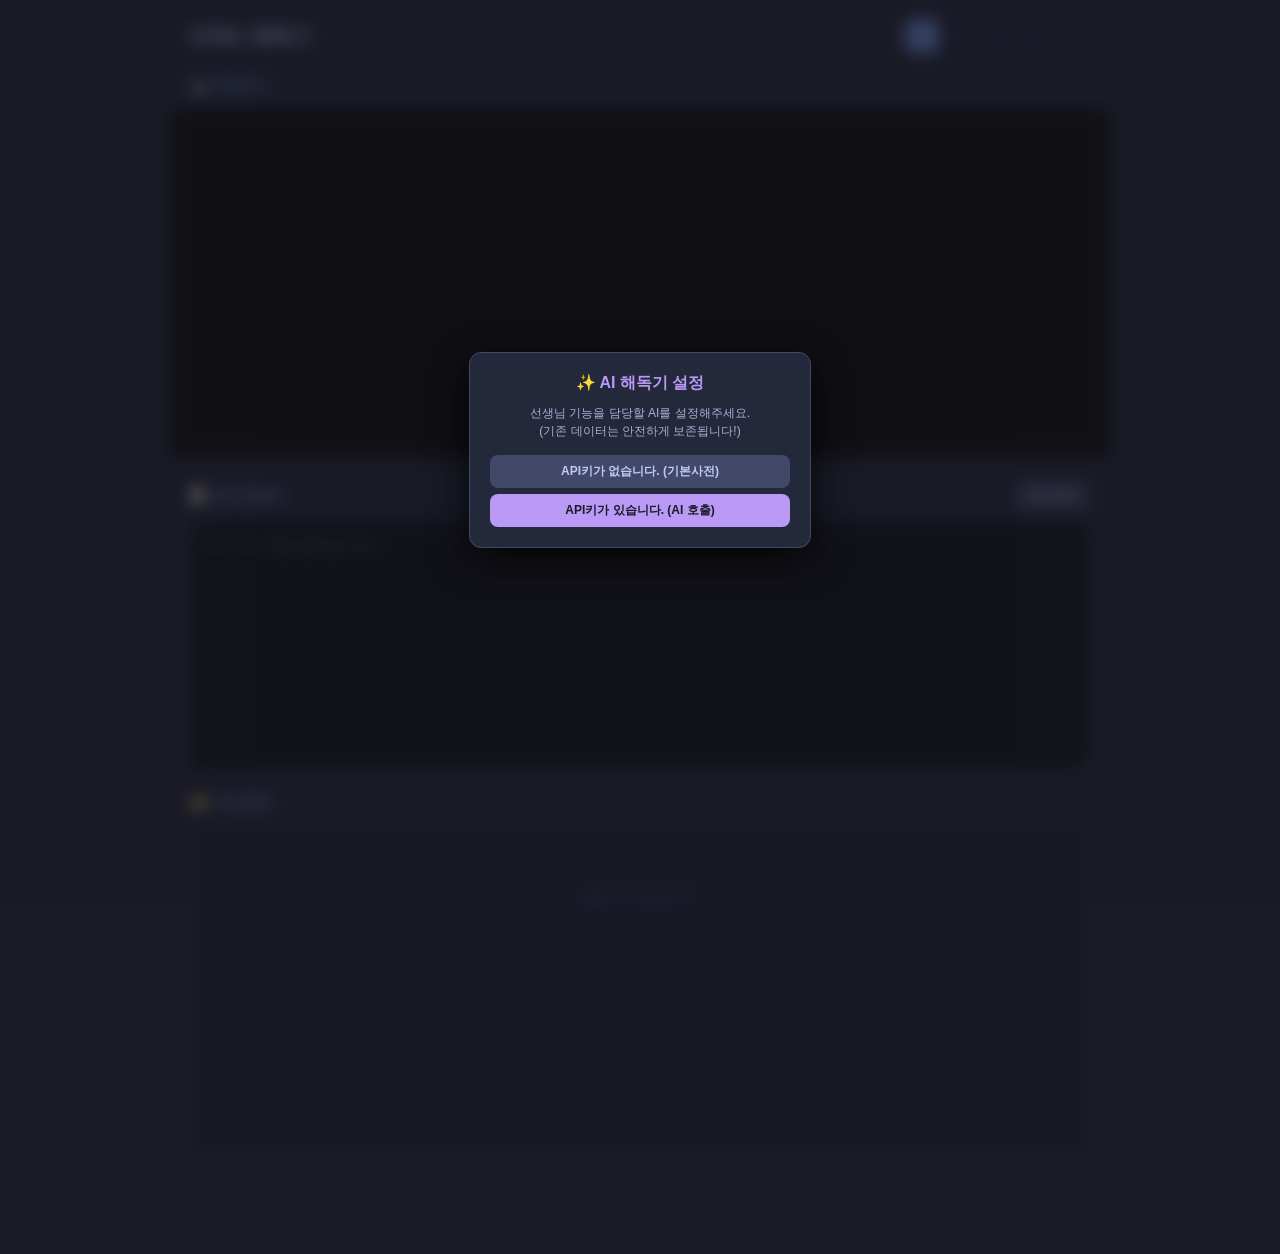
==== commit fdacf63c: "Update htmlcode.html" ====
--- a/htmlcode.html
+++ b/htmlcode.html
@@ -122,19 +122,13 @@
             </div>
 
             <div>
-                <div class="section-title">
-                    <span>💻 미리보기</span>
-                    <button class="action-btn" id="toggleTrackerBtn" onclick="toggleTracker()">🔍 위치 추적: OFF</button>
-                </div>
+                <div class="section-title">💻 미리보기</div>
                 <div id="previewBox" class="preview-box"></div>
             </div>
 
             <div>
                 <div class="section-title">
-                    <span style="display:flex; align-items:center; gap:8px;">
-                        📝 코드 편집기 
-                        <span id="charCount" style="font-size:12px; color:#565f89; font-weight:normal;">(0자)</span>
-                    </span>
+                    <span>📝 코드 편집기</span>
                     <button class="action-btn" onclick="copyCode()">코드 복사</button>
                 </div>
                 <div class="code-editor-container">
@@ -182,15 +176,22 @@
         const MODEL_NAME = "gemini-3.5-flash-lite";
         const MAX_USAGE = 500;
         let geminiApiKey = null, currentSlot = 1, chatMemories = {}, currKey = '', currVal = '';
-        let isTrackerOn = false, domElementMap = [];
-
-        const UI = { app: $('appWrapper'), intro: $('introOverlay'), usageBar: $('usageBar'), usageTxt: $('usageCountText'), preview: $('previewBox'), editor: $('codeEditor'), tree: $('structureBox'), bulb: $('bulbBtn'), popup: $('explanationPopup'), log: $('chatLog'), chatRow: $('chatInputRow'), chatIn: $('chatInput'), propName: $('popupPropName') };
+
+        const UI = {
+            app: $('appWrapper'), intro: $('introOverlay'), usageBar: $('usageBar'), usageTxt: $('usageCountText'),
+            preview: $('previewBox'), editor: $('codeEditor'), tree: $('structureBox'),
+            bulb: $('bulbBtn'), popup: $('explanationPopup'), log: $('chatLog'), chatRow: $('chatInputRow'), chatIn: $('chatInput'), propName: $('popupPropName')
+        };
         const store = { get: k => localStorage.getItem(k), set: (k,v) => localStorage.setItem(k, v), getObj: k => JSON.parse(localStorage.getItem(k))||null, setObj: (k,v) => localStorage.setItem(k, JSON.stringify(v)) };
 
         window.onload = () => { loadData(1); const k = store.get('savedGeminiKey'); if(k) $('introApiInput').value = k; }
+
         const selectNoApi = () => { geminiApiKey = null; closeIntro(); };
         const selectYesApi = () => { $('introBtnGroup').style.display = 'none'; $('apiInputContainer').style.display = 'flex'; };
-        const submitApiKey = () => { const k = $('introApiInput').value.trim(); if(k) { geminiApiKey = k; store.set('savedGeminiKey', k); updateUsage(); closeIntro(); } else alert('API 키를 입력해주세요!'); };
+        const submitApiKey = () => {
+            const k = $('introApiInput').value.trim();
+            if(k) { geminiApiKey = k; store.set('savedGeminiKey', k); updateUsage(); closeIntro(); } else alert('API 키를 입력해주세요!');
+        };
         const closeIntro = () => { UI.intro.style.display = 'none'; UI.app.classList.remove('blurred'); };
 
         function updateUsage() {
@@ -199,10 +200,13 @@
             const today = new Date().toDateString();
             let data = store.getObj('geminiUsage') || { d: today, c: 0 };
             if (data.d !== today) { data = { d: today, c: 0 }; store.setObj('geminiUsage', data); }
-            let stat = data.c >= MAX_USAGE ? `<span style="color:#f7768e;">(100% 소진! 내일 초기화)</span>` : data.c >= 450 ? `<span style="color:#e0af68;">(한도 임박! 내일 초기화)</span>` : `<span style="color:#a9b1d6;">(매일 밤 12시 초기화)</span>`;
+            
+            let stat = data.c >= MAX_USAGE ? `<span style="color:#f7768e;">(100% 소진! 내일 초기화)</span>` : 
+                       data.c >= 450 ? `<span style="color:#e0af68;">(한도 임박! 내일 초기화)</span>` : `<span style="color:#a9b1d6;">(매일 밤 12시 초기화)</span>`;
             UI.usageTxt.innerHTML = `오늘 질문: ${data.c}회 / ${MAX_USAGE}회 ${stat}`;
         }
         function incUsage() { let d = store.getObj('geminiUsage') || {d: new Date().toDateString(), c: 0}; d.c++; store.setObj('geminiUsage', d); updateUsage(); }
+
         const addMsg = (role, html) => { UI.log.insertAdjacentHTML('beforeend', `<div class="chat-msg ${role}">${html}</div>`); UI.log.scrollTop = UI.log.scrollHeight; };
         const formatAi = t => t.replace(/\n/g, '<br>').replace(/\*\*(.*?)\*\*/g, '<b style="color:#bb9af7;">$1</b>');
 
@@ -231,7 +235,9 @@
 
         const callAPI = async (contents) => {
             try {
-                const res = await fetch(`https://generativelanguage.googleapis.com/v1beta/models/${MODEL_NAME}:generateContent?key=${geminiApiKey}`, { method: 'POST', headers: { 'Content-Type': 'application/json' }, body: JSON.stringify({ contents }) });
+                const res = await fetch(`https://generativelanguage.googleapis.com/v1beta/models/${MODEL_NAME}:generateContent?key=${geminiApiKey}`, {
+                    method: 'POST', headers: { 'Content-Type': 'application/json' }, body: JSON.stringify({ contents })
+                });
                 const d = await res.json();
                 if(d.error) throw new Error(d.error.message);
                 incUsage(); return d.candidates[0].content.parts[0].text;
@@ -251,9 +257,11 @@
         const sendChatMsg = async () => {
             const m = UI.chatIn.value.trim(); if(!m) return;
             UI.chatIn.value = ''; chatMemories[currKey].push({ r: 'user', html: m }); renderChat();
+            
             const id = 'l_'+Date.now(); addMsg('ai', `<span id="${id}">작성 중...💭</span>`);
             let ctx = [{ role: 'user', parts: [{ text: `초보자 코딩 강사. 속성: '${currKey}'(값:'${currVal}'). 쉽고 구체적인 설명 사용.` }] }];
             chatMemories[currKey].forEach(h => ctx.push({ role: h.r==='model'?'model':'user', parts: [{ text: h.html }] }));
+            
             const txt = await callAPI(ctx);
             if($(id)) $(id).parentElement.remove();
             if(txt) { chatMemories[currKey].push({ r: 'model', html: formatAi(txt) }); renderChat(); }
@@ -284,7 +292,8 @@
             return root.c;
         }
 
-        const transTag = (n, t) => n==='div'?{b:'box',t:'📦 상자'}:n==='span'?{b:'text',t:'🏷️ 글자'}:n==='details'?{b:'special',t:'📂 펼치기 틀'}:n==='summary'?{b:'special',t:'▶ 제목'}:n==='#t'?{b:'',t:`📝 "${t.length>15?t.substring(0,15)+'...':t}"`}:{b:'',t:`<${n}>`};
+        /* 👇 핵심 1: HTML 파괴를 방지하는 태그 이름 안전화 코드 (단 1줄만 정확히 교체됨) */
+        const transTag = (n, t) => { let st = t ? t.replace(/</g, '&lt;').replace(/>/g, '&gt;') : ''; return n==='div'?{b:'box',t:'📦 상자'}:n==='span'?{b:'text',t:'🏷️ 글자'}:n==='details'?{b:'special',t:'📂 펼치기 틀'}:n==='summary'?{b:'special',t:'▶ 제목'}:n==='#t'?{b:'',t:`📝 "${st.length>15?st.substring(0,15)+'...':st}"`}:{b:'',t:`&lt;${n}&gt;`}; };
 
         function getStyles(a) {
             const m = (a||'').match(/style\s*=\s*(["'])(.*?)\1/i); if(!m) return [];
@@ -294,73 +303,27 @@
         }
 
         function renderTree(nodes) {
-            let flatNodes = [];
-            function flatten(nList) {
-                for (let nd of nList) { flatNodes.push(nd); if (nd.c && nd.c.length) flatten(nd.c); }
-            }
-            flatten(nodes);
-            return flatNodes.map(nd => {
+            return nodes.map(nd => {
                 const info = transTag(nd.n, nd.txt), styles = getStyles(nd.a);
-                let h = `<div class="tree-node" style="margin-bottom: 12px;">`;
-                if (nd.n === '#t' || nd.n === 'br') {
-                    h += `<div class="tree-summary" onclick="hlTag(event, ${nd.s}, ${nd.e}, '${nd.n}', '${info.t}')">${info.t}</div>`;
-                } else {
-                    h += `<details><summary class="tree-summary" onclick="hlTag(event, ${nd.s}, ${nd.e}, '${nd.n}', '${info.t}')" style="margin-bottom: 4px;">${info.b?`<span class="badge ${info.b}">${info.b.toUpperCase()}</span>`:''}${info.t} (${styles.length})</summary>`;
+                let h = `<div class="tree-node">`;
+                if (nd.n === '#t' || nd.n === 'br') h += `<div class="tree-summary" onclick="hlTag(event, ${nd.s}, ${nd.e}, '${nd.n}', '${info.t}')">${info.t}</div>`;
+                else {
+                    h += `<details><summary class="tree-summary" onclick="hlTag(event, ${nd.s}, ${nd.e}, '${nd.n}', '${info.t}')">${info.b?`<span class="badge ${info.b}">${info.b.toUpperCase()}</span>`:''}${info.t} (${styles.length})</summary>`;
                     if (styles.length) h += `<div class="prop-list">` + styles.map(p => `<div class="prop-item" onclick="hlProp(event, ${nd.s}, ${nd.oe}, '${p.k}', '${dict[p.k]||p.k}', '${p.v.replace(/'/g,"\\'").replace(/"/g,'&quot;')}')"><span class="prop-name">${dict[p.k]||p.k}</span><span class="prop-value">${p.v}</span></div>`).join('') + `</div>`;
+                    if (nd.c.length) h += `<div class="tree-children">${renderTree(nd.c)}</div>`;
                     h += `</details>`;
                 }
                 return h + `</div>`;
             }).join('');
         }
 
-        function toggleTracker() {
-            isTrackerOn = !isTrackerOn;
-            const btn = $('toggleTrackerBtn');
-            if (isTrackerOn) { btn.innerHTML = '🔍 위치 추적: ON'; btn.style.background = '#bb9af7'; btn.style.color = '#1a1b26'; highlightTargetElement(); } 
-            else { btn.innerHTML = '🔍 위치 추적: OFF'; btn.style.background = '#414868'; btn.style.color = '#c0caf5'; clearHighlight(); }
-        }
-
-        function clearHighlight() { UI.preview.querySelectorAll('.preview-highlight').forEach(el => el.classList.remove('preview-highlight')); }
-
-        function highlightTargetElement() {
-            if (!isTrackerOn) return;
-            clearHighlight();
-            const cursorPos = UI.editor.selectionStart;
-            let targetIndex = -1;
-            for (let i = 0; i < domElementMap.length; i++) {
-                const node = domElementMap[i];
-                if (cursorPos >= node.s && cursorPos <= node.e) targetIndex = i;
-            }
-            if (targetIndex !== -1) {
-                const domElements = UI.preview.querySelectorAll('*');
-                if (domElements[targetIndex]) domElements[targetIndex].classList.add('preview-highlight');
-            }
-        }
-
-        UI.editor.addEventListener('input', () => { 
-            UI.preview.innerHTML = UI.editor.value; 
-            analyzeCode(UI.editor.value); 
-            store.set('htmlCodeSlot_'+currentSlot, UI.editor.value); 
-            $('charCount').textContent = `(${UI.editor.value.length.toLocaleString()}자)`;
-        });
+        UI.editor.addEventListener('input', () => { UI.preview.innerHTML = UI.editor.value; analyzeCode(UI.editor.value); store.set('htmlCodeSlot_'+currentSlot, UI.editor.value); });
         
-        UI.editor.addEventListener('click', highlightTargetElement);
-        UI.editor.addEventListener('keyup', highlightTargetElement);
+        function analyzeCode(html) { UI.tree.innerHTML = !html.trim() ? '<div class="empty-msg">결과가 나타납니다.</div>' : renderTree(parseHTML(html)); }
+
+        /* 👇 핵심 2: 안전화된 태그를 팝업창에서 예쁘게 보여주기 위한 복구 코드 (단 1줄만 교체됨) */
+        function openPop(k, kn, v) { currKey = k; currVal = v; UI.propName.textContent = kn.replace(/&lt;/g, '<').replace(/&gt;/g, '>'); renderChat(); UI.popup.classList.remove('show'); UI.bulb.style.display = 'flex'; }
         
-        function analyzeCode(html) { 
-            const ast = parseHTML(html);
-            UI.tree.innerHTML = !html.trim() ? '<div class="empty-msg">결과가 나타납니다.</div>' : renderTree(ast); 
-            domElementMap = [];
-            function mapElements(nodes) {
-                for(let nd of nodes) {
-                    if(nd.n !== '#t') { domElementMap.push(nd); if(nd.c && nd.c.length > 0) mapElements(nd.c); }
-                }
-            }
-            mapElements(ast);
-            if(isTrackerOn) highlightTargetElement();
-        }
-
-        function openPop(k, kn, v) { currKey = k; currVal = v; UI.propName.textContent = kn; renderChat(); UI.popup.classList.remove('show'); UI.bulb.style.display = 'flex'; }
         const maximizeExplanation = () => { UI.bulb.style.display = 'none'; UI.popup.classList.add('show'); };
         const minimizeExplanation = () => { UI.popup.classList.remove('show'); UI.bulb.style.display = 'flex'; };
         const closeExplanation = () => { UI.popup.classList.remove('show'); UI.bulb.style.display = 'none'; };
@@ -368,7 +331,6 @@
         function hlTag(e, s, end, n, kn) {
             if(e) e.stopPropagation(); UI.editor.focus({preventScroll:true}); UI.editor.setSelectionRange(s, end);
             if(n && n !== '#t') openPop(['div','details','span'].includes(n)?n:'태그', kn, '전체');
-            highlightTargetElement(); 
         }
 
         function hlProp(e, s, oe, k, kn, v) {
@@ -376,7 +338,6 @@
             UI.editor.focus({preventScroll:true});
             if (m) UI.editor.setSelectionRange(s + m.index, s + m.index + m[0].length); else UI.editor.setSelectionRange(s, oe);
             openPop(k, kn, v);
-            highlightTargetElement(); 
         }
 
         function switchSlot(num) {
@@ -391,6 +352,7 @@
             const adjustKeyboard = () => {
                 let offset = window.innerHeight - (window.visualViewport.height + window.visualViewport.offsetTop);
                 if (offset < 0) offset = 0;
+                
                 const popupBase = window.innerWidth <= 768 ? 20 : 25;
                 UI.popup.style.bottom = (offset + popupBase) + 'px';
                 UI.bulb.style.bottom = (offset + 30) + 'px';
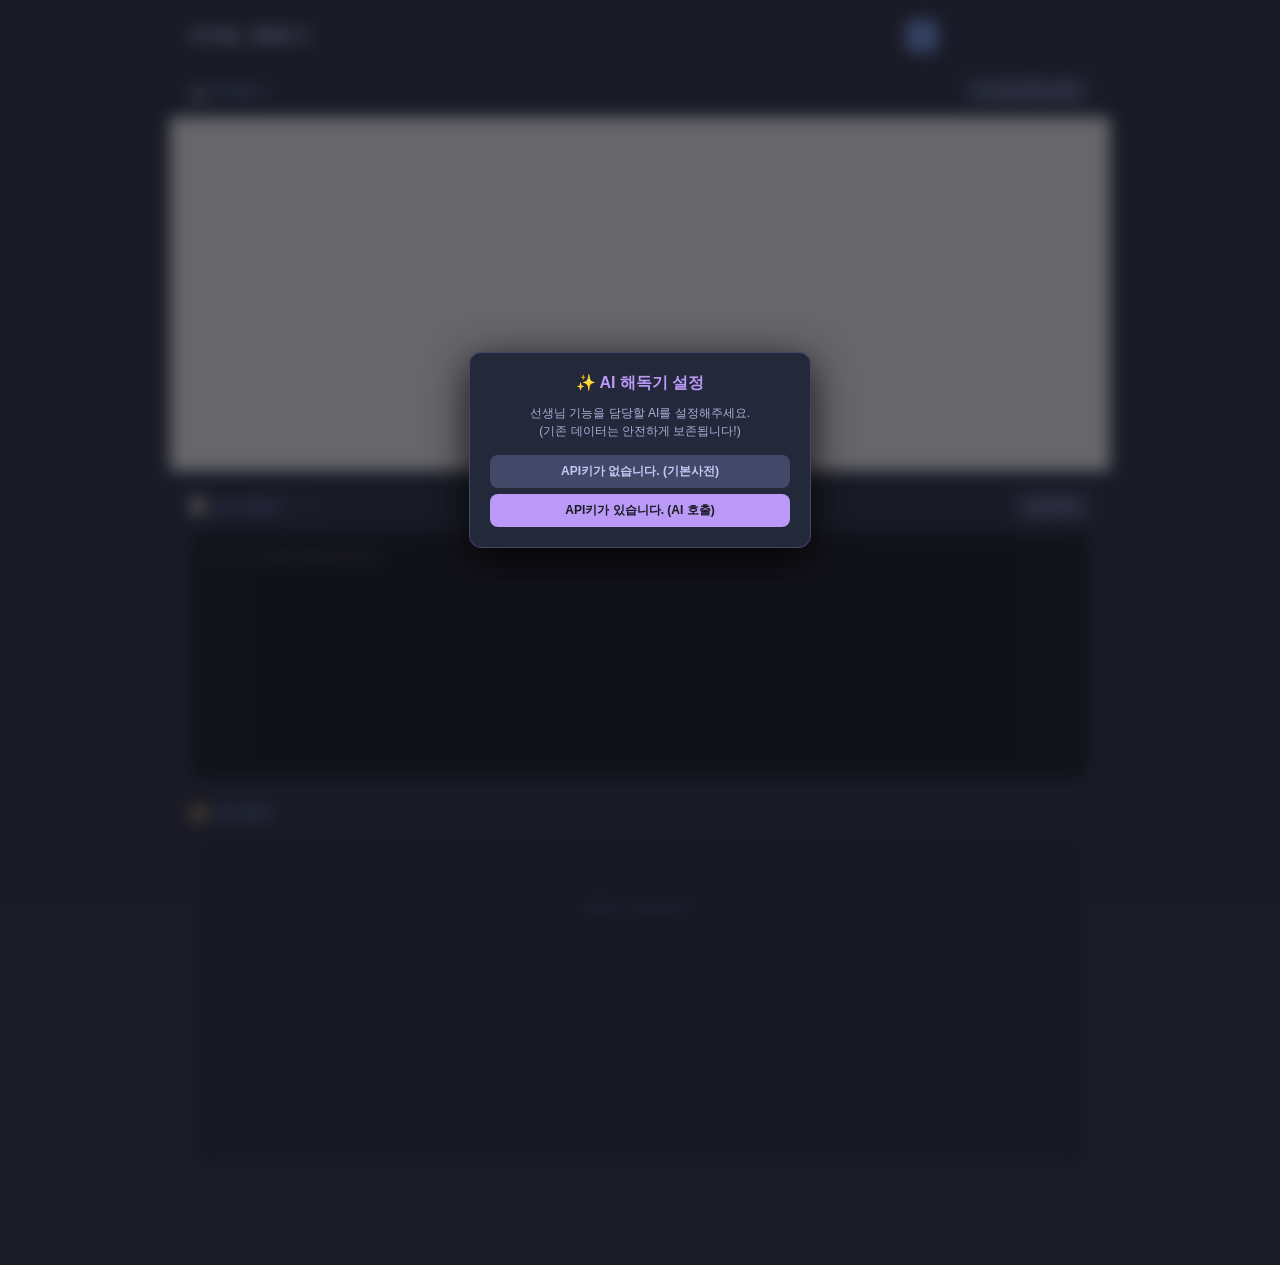
==== commit 8c6d6ca6: "Update htmlcode.html" ====
--- a/htmlcode.html
+++ b/htmlcode.html
@@ -9,24 +9,58 @@
         .app-wrapper { width: 100%; max-width: 900px; transition: filter 0.3s; }
         .blurred { filter: blur(8px) brightness(0.6); pointer-events: none; user-select: none; }
         .app-container { display: flex; flex-direction: column; gap: 20px; }
+        
         .top-nav-bar { display: flex; justify-content: space-between; align-items: center; margin-bottom: 5px; flex-wrap: wrap; gap: 10px; }
         .tracker-title { font-size: 20px; font-weight: bold; color: #c0caf5; display: flex; align-items: center; gap: 10px; }
         .slot-container { display: flex; gap: 6px; }
         .slot-btn { background: #24283b; color: #565f89; border: 1px solid #414868; border-radius: 6px; width: 32px; height: 32px; font-size: 14px; font-weight: bold; cursor: pointer; transition: 0.2s; padding: 0; }
         .slot-btn.active { background: #7aa2f7; color: #1a1b26; border-color: #7aa2f7; }
         .section-title { font-size: 14px; font-weight: bold; color: #7aa2f7; margin-bottom: 10px; display: flex; align-items: center; justify-content: space-between; }
+        
         .box-base { background: #24283b; border: 1px solid #414868; border-radius: 12px; padding: 15px; }
-        .preview-box { background: #111 radial-gradient(#333 1px, transparent 0); background-size: 15px 15px; border-top: 2px dashed #565f89; border-bottom: 2px dashed #565f89; border-left: none; border-right: none; border-radius: 0; margin: 0 -20px; padding: 22px 16px 24px 16px; height: 356px; box-sizing: border-box; overflow-y: auto; overflow-x: hidden; color: #333; font-family: system-ui, -apple-system, 'Noto Sans KR', sans-serif; -webkit-text-size-adjust: 100%; }
-        .preview-box * { box-sizing: border-box !important; }
-        .preview-highlight { outline: 2px solid rgba(247, 118, 142, 0.5) !important; outline-offset: -2px !important; box-shadow: inset 0 0 10px rgba(247, 118, 142, 0.15) !important; transition: outline 0.1s, box-shadow 0.1s; position: relative; z-index: 10; }
+        
+        .preview-box {
+            background: #fff radial-gradient(#e2e8f0 1px, transparent 0);
+            background-size: 15px 15px;
+            border-top: 2px dashed #565f89;
+            border-bottom: 2px dashed #565f89;
+            border-left: none;
+            border-right: none;
+            border-radius: 0;
+            margin: 0 -20px;
+            padding: 22px 16px 24px 16px;
+            height: 356px;
+            box-sizing: border-box;
+            overflow-y: auto;
+            overflow-x: hidden;
+            color: #333;
+            font-family: system-ui, -apple-system, 'Noto Sans KR', sans-serif;
+            -webkit-text-size-adjust: 100%;
+        }
+
+        .preview-box * {
+            box-sizing: border-box !important;
+        }
+
+        .preview-highlight {
+            outline: 2px solid rgba(247, 118, 142, 0.5) !important;
+            outline-offset: -2px !important;
+            box-shadow: inset 0 0 10px rgba(247, 118, 142, 0.15) !important;
+            transition: outline 0.1s, box-shadow 0.1s;
+            position: relative;
+            z-index: 10;
+        }
+        
         .code-textarea { width: 100%; height: 250px; background: #16161e; color: #9ece6a; border: 1px solid #414868; border-radius: 12px; padding: 15px; font-family: Consolas, monospace; font-size: 13px; box-sizing: border-box; outline: none; resize: vertical; line-height: 1.5; }
         .code-textarea:focus { border-color: #7aa2f7; box-shadow: 0 0 0 2px rgba(122, 162, 247, 0.2); }
         .code-textarea::selection { background: #364A82; color: #fff; }
         .structure-box { min-height: 300px; max-height: 500px; overflow-y: auto; }
+        
         .usage-bar { display: none; background: rgba(187, 154, 247, 0.1); border: 1px dashed #bb9af7; border-radius: 8px; padding: 12px 15px; align-items: center; justify-content: space-between; margin-bottom: 5px; }
         .usage-bar.active { display: flex; }
         .usage-text { font-size: 12px; font-weight: bold; color: #bb9af7; }
         .usage-subtext { font-size: 11px; color: #a9b1d6; }
+
         .tree-node { margin: 4px 0; font-size: 13px; line-height: 1.4; }
         .tree-summary { display: inline-block; padding: 6px 10px; background: #1f2335; border: 1px solid #414868; border-radius: 6px; cursor: pointer; transition: 0.2s; color: #c0caf5; user-select: none; font-weight: bold; }
         .tree-summary:hover { background: #7aa2f7; color: #1a1b26; border-color: #7aa2f7; }
@@ -41,34 +75,44 @@
         .badge.text { background: #bb9af7; color: #1a1b26; }
         .badge.special { background: #f7768e; color: #1a1b26; }
         .empty-msg { text-align: center; color: #565f89; font-size: 13px; margin-top: 50px; }
+        
         .action-btn { background: #414868; color: #c0caf5; border: none; border-radius: 6px; padding: 6px 12px; font-size: 12px; font-weight: bold; cursor: pointer; transition: 0.2s; }
         details > summary { list-style: none; }
         details > summary::-webkit-details-marker { display: none; }
         details[open] > summary { background: #364A82; border-color: #7aa2f7; color: #fff; }
+
         ::-webkit-scrollbar { width: 8px; }
         ::-webkit-scrollbar-track { background: #1a1b26; }
         ::-webkit-scrollbar-thumb { background: #414868; border-radius: 4px; }
+        
         .bulb-btn { position: fixed; bottom: 30px; right: 30px; width: 55px; height: 55px; border-radius: 50%; background: #bb9af7; color: #1a1b26; font-size: 26px; display: none; align-items: center; justify-content: center; box-shadow: 0 4px 15px rgba(0,0,0,0.6); cursor: pointer; z-index: 10000; border: none; transition: transform 0.2s, filter 0.2s; }
         .bulb-btn:hover { filter: brightness(1.1); transform: scale(1.05); }
+
         .explanation-popup { position: fixed; bottom: 25px; left: 25px; width: 330px; background: #1f2335; border: 2px solid #bb9af7; border-radius: 12px; padding: 15px; box-shadow: 0 10px 30px rgba(0,0,0,0.6); z-index: 9999; display: flex; flex-direction: column; gap: 8px; transform: translateX(-150%); opacity: 0; visibility: hidden; pointer-events: none; transition: transform 0.4s cubic-bezier(0.175, 0.885, 0.32, 1.275), opacity 0.4s, visibility 0.4s; }
         .explanation-popup.show { transform: translateX(0); opacity: 1; visibility: visible; pointer-events: auto; }
+        
         .popup-header { display: flex; justify-content: space-between; align-items: center; border-bottom: 1px dashed #414868; padding-bottom: 6px; }
         .popup-title { color: #bb9af7; font-weight: bold; font-size: 14px; display: flex; align-items: center; gap: 6px; }
+        
         .popup-reset-btn { font-size: 11px; font-weight: bold; border: 1px solid #414868; padding: 3px 6px; border-radius: 4px; background: transparent; color: #a9b1d6; cursor: pointer; transition: 0.2s; }
         .popup-reset-btn:hover { color: #f7768e; border-color: #f7768e; }
         .popup-min-btn { background: none; border: none; color: #a9b1d6; font-size: 24px; cursor: pointer; padding: 0; font-weight: bold; line-height: 1; margin-top: -4px; transition: 0.2s; }
         .popup-min-btn:hover { color: #bb9af7; }
         .popup-close-btn { background: none; border: none; color: #a9b1d6; font-size: 20px; cursor: pointer; padding: 0; line-height: 1; transition: 0.2s; }
         .popup-close-btn:hover { color: #f7768e; }
+        
         .popup-prop-name { color: #1a1b26; font-weight: bold; font-size: 14px; background: #bb9af7; padding: 5px; border-radius: 6px; text-align: center; margin-bottom: 2px; }
+        
         .chat-log { max-height: 250px; overflow-y: auto; padding-right: 5px; display: flex; flex-direction: column; gap: 8px; margin-top: 5px; }
         .chat-msg { font-size: 13px; line-height: 1.5; padding: 10px; border-radius: 8px; word-break: keep-all; }
         .chat-msg.ai { background: #24283b; color: #c0caf5; border: 1px solid #414868; border-top-left-radius: 0; }
         .chat-msg.user { background: #364A82; color: #fff; align-self: flex-end; border-top-right-radius: 0; }
+        
         .ai-req-btn { background: transparent; border: 1px solid #bb9af7; color: #bb9af7; width: 100%; padding: 10px; border-radius: 8px; font-size: 13px; font-weight: bold; cursor: pointer; transition: 0.2s; margin-top: 5px; }
         .chat-input-row { display: flex; gap: 5px; margin-top: 5px; }
         .chat-input { flex: 1; background: #1a1b26; border: 1px solid #414868; color: #c0caf5; padding: 8px 12px; border-radius: 20px; font-size: 12px; outline: none; }
         .chat-send-btn { background: #bb9af7; color: #1a1b26; border: none; border-radius: 20px; padding: 0 12px; font-weight: bold; cursor: pointer; font-size: 12px; }
+
         .intro-overlay { position: fixed; top: 0; left: 0; width: 100%; height: 100%; z-index: 10000; display: flex; justify-content: center; align-items: center; background: rgba(26, 27, 38, 0.4); }
         .intro-box { background: #24283b; border: 1px solid #414868; border-radius: 12px; padding: 20px; width: 90%; max-width: 300px; box-shadow: 0 10px 40px rgba(0,0,0,0.8); display: flex; flex-direction: column; gap: 10px; text-align: center; }
         .intro-box h2 { margin: 0; font-size: 16px; color: #bb9af7; }
@@ -79,6 +123,7 @@
         .btn-yes-api { background: #bb9af7; color: #1a1b26; }
         .api-input-container { display: none; flex-direction: column; gap: 8px; margin-top: 5px; }
         .api-input { padding: 8px; border-radius: 8px; border: 1px solid #414868; background: #1a1b26; color: #c0caf5; outline: none; font-size: 12px; }
+
         @media (hover: hover) {
             .action-btn:hover, .slot-btn:hover:not(.active) { background: #414868; color: #c0caf5; }
             .popup-close-btn:hover { color: #f7768e; }
@@ -122,13 +167,19 @@
             </div>
 
             <div>
-                <div class="section-title">💻 미리보기</div>
+                <div class="section-title">
+                    <span>💻 미리보기</span>
+                    <button class="action-btn" id="toggleTrackerBtn" onclick="toggleTracker()">🔍 위치 추적: OFF</button>
+                </div>
                 <div id="previewBox" class="preview-box"></div>
             </div>
 
             <div>
                 <div class="section-title">
-                    <span>📝 코드 편집기</span>
+                    <span style="display:flex; align-items:center; gap:8px;">
+                        📝 코드 편집기 
+                        <span id="charCount" style="font-size:12px; color:#565f89; font-weight:normal;">(0자)</span>
+                    </span>
                     <button class="action-btn" onclick="copyCode()">코드 복사</button>
                 </div>
                 <div class="code-editor-container">
@@ -175,7 +226,9 @@
         const $ = id => document.getElementById(id);
         const MODEL_NAME = "gemini-3.5-flash-lite";
         const MAX_USAGE = 500;
+        
         let geminiApiKey = null, currentSlot = 1, chatMemories = {}, currKey = '', currVal = '';
+        let isTrackerOn = false, domElementMap = [];
 
         const UI = {
             app: $('appWrapper'), intro: $('introOverlay'), usageBar: $('usageBar'), usageTxt: $('usageCountText'),
@@ -292,7 +345,7 @@
             return root.c;
         }
 
-        /* 👇 핵심 1: HTML 파괴를 방지하는 태그 이름 안전화 코드 (단 1줄만 정확히 교체됨) */
+        /* 👇 HTML 파괴(표 태그 오류)를 방지하는 태그 이름 안전화 코드 복원 */
         const transTag = (n, t) => { let st = t ? t.replace(/</g, '&lt;').replace(/>/g, '&gt;') : ''; return n==='div'?{b:'box',t:'📦 상자'}:n==='span'?{b:'text',t:'🏷️ 글자'}:n==='details'?{b:'special',t:'📂 펼치기 틀'}:n==='summary'?{b:'special',t:'▶ 제목'}:n==='#t'?{b:'',t:`📝 "${st.length>15?st.substring(0,15)+'...':st}"`}:{b:'',t:`&lt;${n}&gt;`}; };
 
         function getStyles(a) {
@@ -303,26 +356,112 @@
         }
 
         function renderTree(nodes) {
-            return nodes.map(nd => {
+            let flatNodes = [];
+            function flatten(nList) {
+                for (let nd of nList) {
+                    flatNodes.push(nd);
+                    if (nd.c && nd.c.length) flatten(nd.c);
+                }
+            }
+            flatten(nodes);
+
+            return flatNodes.map(nd => {
                 const info = transTag(nd.n, nd.txt), styles = getStyles(nd.a);
-                let h = `<div class="tree-node">`;
-                if (nd.n === '#t' || nd.n === 'br') h += `<div class="tree-summary" onclick="hlTag(event, ${nd.s}, ${nd.e}, '${nd.n}', '${info.t}')">${info.t}</div>`;
-                else {
-                    h += `<details><summary class="tree-summary" onclick="hlTag(event, ${nd.s}, ${nd.e}, '${nd.n}', '${info.t}')">${info.b?`<span class="badge ${info.b}">${info.b.toUpperCase()}</span>`:''}${info.t} (${styles.length})</summary>`;
-                    if (styles.length) h += `<div class="prop-list">` + styles.map(p => `<div class="prop-item" onclick="hlProp(event, ${nd.s}, ${nd.oe}, '${p.k}', '${dict[p.k]||p.k}', '${p.v.replace(/'/g,"\\'").replace(/"/g,'&quot;')}')"><span class="prop-name">${dict[p.k]||p.k}</span><span class="prop-value">${p.v}</span></div>`).join('') + `</div>`;
-                    if (nd.c.length) h += `<div class="tree-children">${renderTree(nd.c)}</div>`;
+                let h = `<div class="tree-node" style="margin-bottom: 12px;">`;
+                
+                if (nd.n === '#t' || nd.n === 'br') {
+                    h += `<div class="tree-summary" onclick="hlTag(event, ${nd.s}, ${nd.e}, '${nd.n}', '${info.t}')">${info.t}</div>`;
+                } else {
+                    h += `<details><summary class="tree-summary" onclick="hlTag(event, ${nd.s}, ${nd.e}, '${nd.n}', '${info.t}')" style="margin-bottom: 4px;">${info.b?`<span class="badge ${info.b}">${info.b.toUpperCase()}</span>`:''}${info.t} (${styles.length})</summary>`;
+                    
+                    if (styles.length) {
+                        h += `<div class="prop-list">` + styles.map(p => `<div class="prop-item" onclick="hlProp(event, ${nd.s}, ${nd.oe}, '${p.k}', '${dict[p.k]||p.k}', '${p.v.replace(/'/g,"\\'").replace(/"/g,'&quot;')}')"><span class="prop-name">${dict[p.k]||p.k}</span><span class="prop-value">${p.v}</span></div>`).join('') + `</div>`;
+                    }
+                    
                     h += `</details>`;
                 }
                 return h + `</div>`;
             }).join('');
         }
 
-        UI.editor.addEventListener('input', () => { UI.preview.innerHTML = UI.editor.value; analyzeCode(UI.editor.value); store.set('htmlCodeSlot_'+currentSlot, UI.editor.value); });
-        
-        function analyzeCode(html) { UI.tree.innerHTML = !html.trim() ? '<div class="empty-msg">결과가 나타납니다.</div>' : renderTree(parseHTML(html)); }
-
-        /* 👇 핵심 2: 안전화된 태그를 팝업창에서 예쁘게 보여주기 위한 복구 코드 (단 1줄만 교체됨) */
-        function openPop(k, kn, v) { currKey = k; currVal = v; UI.propName.textContent = kn.replace(/&lt;/g, '<').replace(/&gt;/g, '>'); renderChat(); UI.popup.classList.remove('show'); UI.bulb.style.display = 'flex'; }
+        function toggleTracker() {
+            isTrackerOn = !isTrackerOn;
+            const btn = $('toggleTrackerBtn');
+            if (isTrackerOn) {
+                btn.innerHTML = '🔍 위치 추적: ON';
+                btn.style.background = '#bb9af7';
+                btn.style.color = '#1a1b26';
+                highlightTargetElement(); 
+            } else {
+                btn.innerHTML = '🔍 위치 추적: OFF';
+                btn.style.background = '#414868';
+                btn.style.color = '#c0caf5';
+                clearHighlight();
+            }
+        }
+
+        function clearHighlight() {
+            const els = UI.preview.querySelectorAll('.preview-highlight');
+            els.forEach(el => el.classList.remove('preview-highlight'));
+        }
+
+        function highlightTargetElement() {
+            if (!isTrackerOn) return;
+            clearHighlight();
+            
+            const cursorPos = UI.editor.selectionStart;
+            let targetIndex = -1;
+            
+            for (let i = 0; i < domElementMap.length; i++) {
+                const node = domElementMap[i];
+                if (cursorPos >= node.s && cursorPos <= node.e) {
+                    targetIndex = i;
+                }
+            }
+            
+            if (targetIndex !== -1) {
+                const domElements = UI.preview.querySelectorAll('*');
+                if (domElements[targetIndex]) {
+                    domElements[targetIndex].classList.add('preview-highlight');
+                }
+            }
+        }
+
+        UI.editor.addEventListener('input', () => { 
+            UI.preview.innerHTML = UI.editor.value; 
+            analyzeCode(UI.editor.value); 
+            store.set('htmlCodeSlot_'+currentSlot, UI.editor.value); 
+            $('charCount').textContent = `(${UI.editor.value.length.toLocaleString()}자)`;
+        });
+        
+        UI.editor.addEventListener('click', highlightTargetElement);
+        UI.editor.addEventListener('keyup', highlightTargetElement);
+        
+        function analyzeCode(html) { 
+            const ast = parseHTML(html);
+            UI.tree.innerHTML = !html.trim() ? '<div class="empty-msg">결과가 나타납니다.</div>' : renderTree(ast); 
+            
+            domElementMap = [];
+            function mapElements(nodes) {
+                for(let nd of nodes) {
+                    if(nd.n !== '#t') { 
+                        domElementMap.push(nd);
+                        if(nd.c && nd.c.length > 0) mapElements(nd.c);
+                    }
+                }
+            }
+            mapElements(ast);
+            if(isTrackerOn) highlightTargetElement();
+        }
+
+        /* 👇 핵심 2: 안전화된 태그를 팝업창에서 예쁘게 보여주기 위한 복구 코드 */
+        function openPop(k, kn, v) { 
+            currKey = k; currVal = v; 
+            UI.propName.textContent = kn.replace(/&lt;/g, '<').replace(/&gt;/g, '>'); 
+            renderChat(); 
+            UI.popup.classList.remove('show'); 
+            UI.bulb.style.display = 'flex'; 
+        }
         
         const maximizeExplanation = () => { UI.bulb.style.display = 'none'; UI.popup.classList.add('show'); };
         const minimizeExplanation = () => { UI.popup.classList.remove('show'); UI.bulb.style.display = 'flex'; };
@@ -331,6 +470,7 @@
         function hlTag(e, s, end, n, kn) {
             if(e) e.stopPropagation(); UI.editor.focus({preventScroll:true}); UI.editor.setSelectionRange(s, end);
             if(n && n !== '#t') openPop(['div','details','span'].includes(n)?n:'태그', kn, '전체');
+            highlightTargetElement(); 
         }
 
         function hlProp(e, s, oe, k, kn, v) {
@@ -338,6 +478,7 @@
             UI.editor.focus({preventScroll:true});
             if (m) UI.editor.setSelectionRange(s + m.index, s + m.index + m[0].length); else UI.editor.setSelectionRange(s, oe);
             openPop(k, kn, v);
+            highlightTargetElement(); 
         }
 
         function switchSlot(num) {
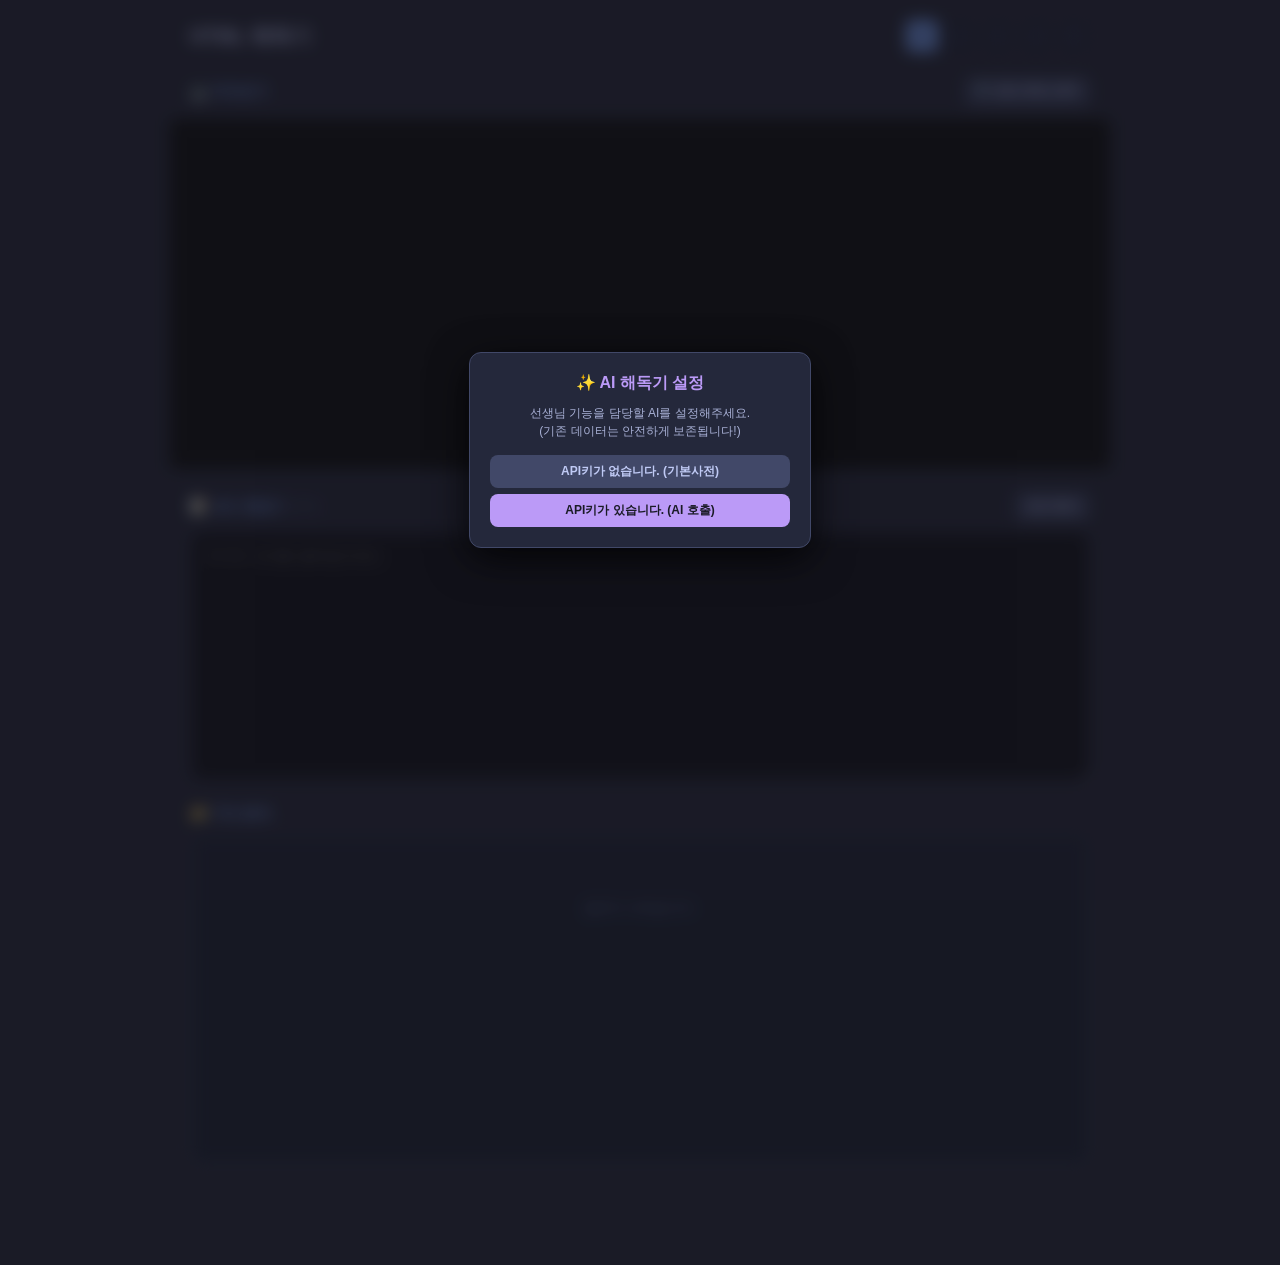
==== commit 16ce228d: "Update htmlcode.html" ====
--- a/htmlcode.html
+++ b/htmlcode.html
@@ -19,37 +19,9 @@
         
         .box-base { background: #24283b; border: 1px solid #414868; border-radius: 12px; padding: 15px; }
         
-        .preview-box {
-            background: #fff radial-gradient(#e2e8f0 1px, transparent 0);
-            background-size: 15px 15px;
-            border-top: 2px dashed #565f89;
-            border-bottom: 2px dashed #565f89;
-            border-left: none;
-            border-right: none;
-            border-radius: 0;
-            margin: 0 -20px;
-            padding: 22px 16px 24px 16px;
-            height: 356px;
-            box-sizing: border-box;
-            overflow-y: auto;
-            overflow-x: hidden;
-            color: #333;
-            font-family: system-ui, -apple-system, 'Noto Sans KR', sans-serif;
-            -webkit-text-size-adjust: 100%;
-        }
-
-        .preview-box * {
-            box-sizing: border-box !important;
-        }
-
-        .preview-highlight {
-            outline: 2px solid rgba(247, 118, 142, 0.5) !important;
-            outline-offset: -2px !important;
-            box-shadow: inset 0 0 10px rgba(247, 118, 142, 0.15) !important;
-            transition: outline 0.1s, box-shadow 0.1s;
-            position: relative;
-            z-index: 10;
-        }
+        .preview-box { background: #111 radial-gradient(#333 1px, transparent 0); background-size: 15px 15px; border-top: 2px dashed #565f89; border-bottom: 2px dashed #565f89; border-left: none; border-right: none; border-radius: 0; margin: 0 -20px; padding: 22px 16px 24px 16px; height: 356px; box-sizing: border-box; overflow-y: auto; overflow-x: hidden; color: #333; font-family: system-ui, -apple-system, 'Noto Sans KR', sans-serif; -webkit-text-size-adjust: 100%; }
+        .preview-box * { box-sizing: border-box !important; }
+        .preview-highlight { outline: 2px solid rgba(247, 118, 142, 0.5) !important; outline-offset: -2px !important; box-shadow: inset 0 0 10px rgba(247, 118, 142, 0.15) !important; transition: outline 0.1s, box-shadow 0.1s; position: relative; z-index: 10; }
         
         .code-textarea { width: 100%; height: 250px; background: #16161e; color: #9ece6a; border: 1px solid #414868; border-radius: 12px; padding: 15px; font-family: Consolas, monospace; font-size: 13px; box-sizing: border-box; outline: none; resize: vertical; line-height: 1.5; }
         .code-textarea:focus { border-color: #7aa2f7; box-shadow: 0 0 0 2px rgba(122, 162, 247, 0.2); }
